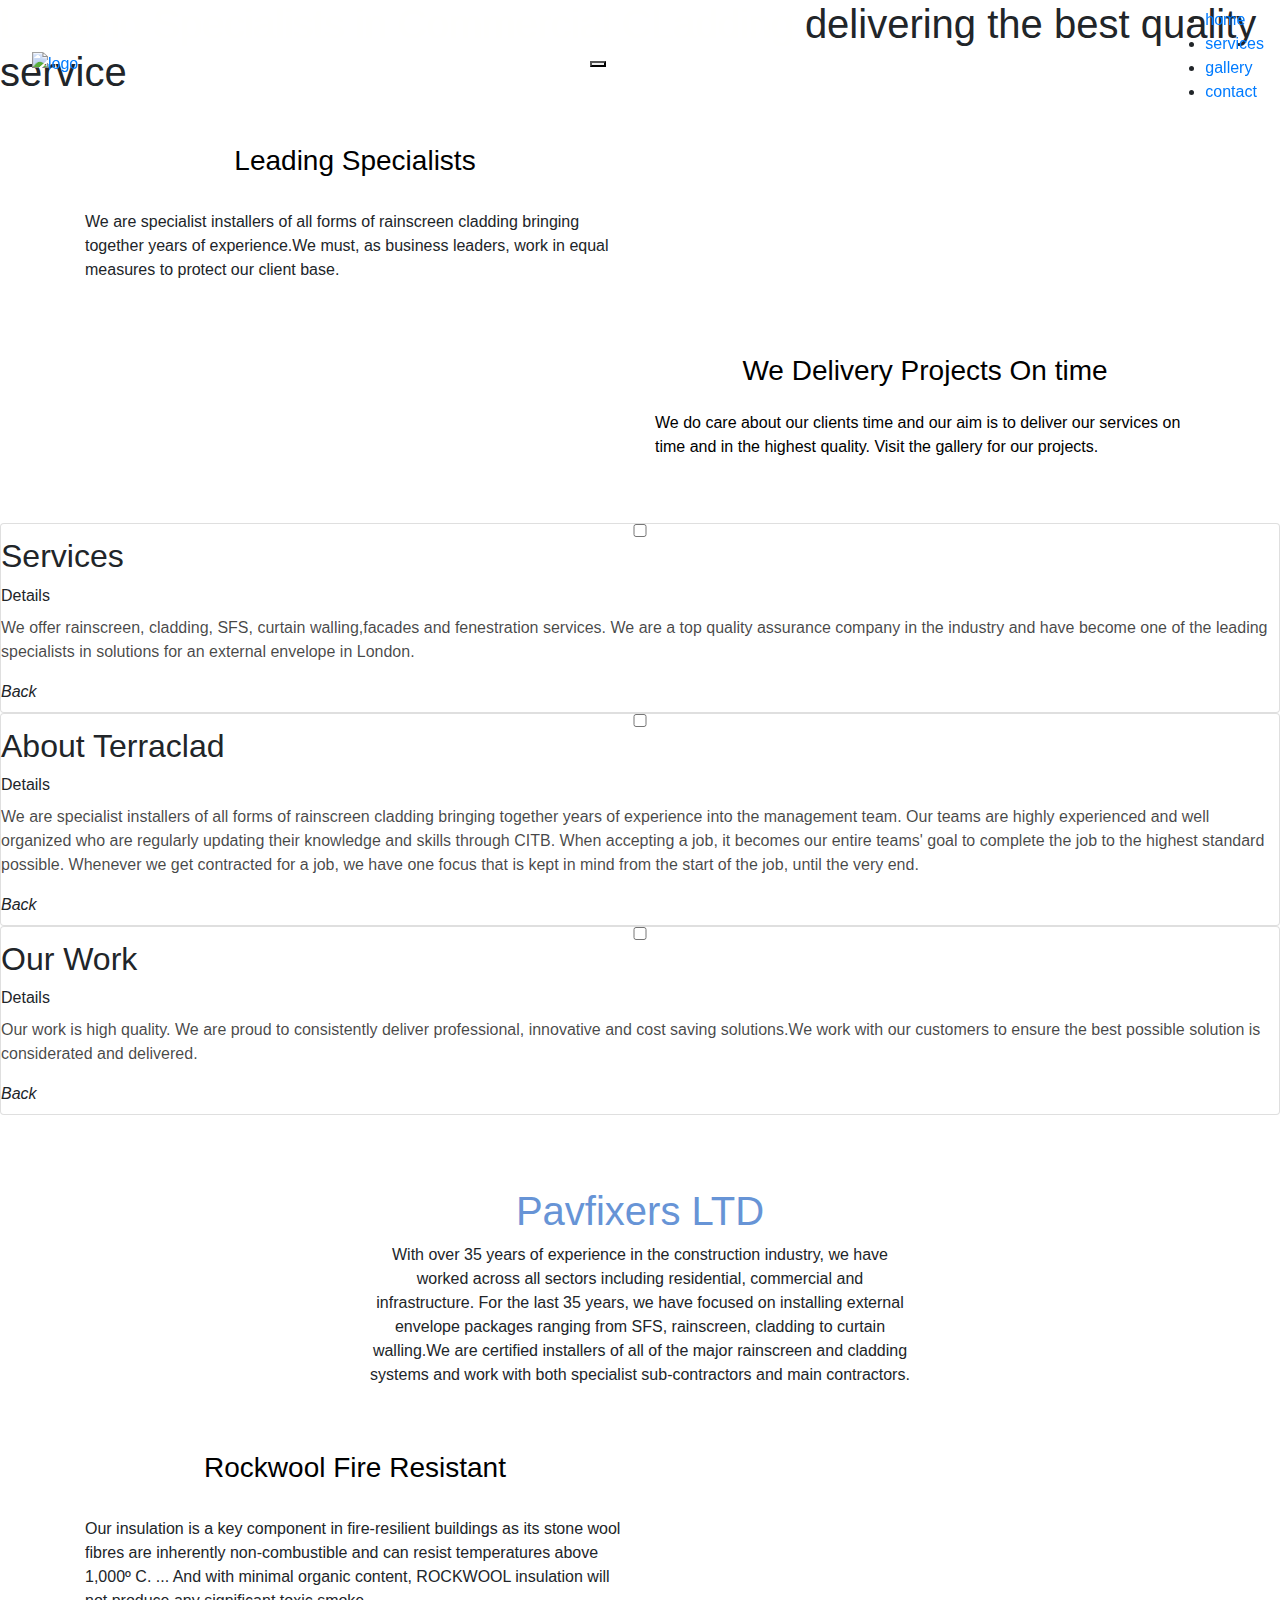
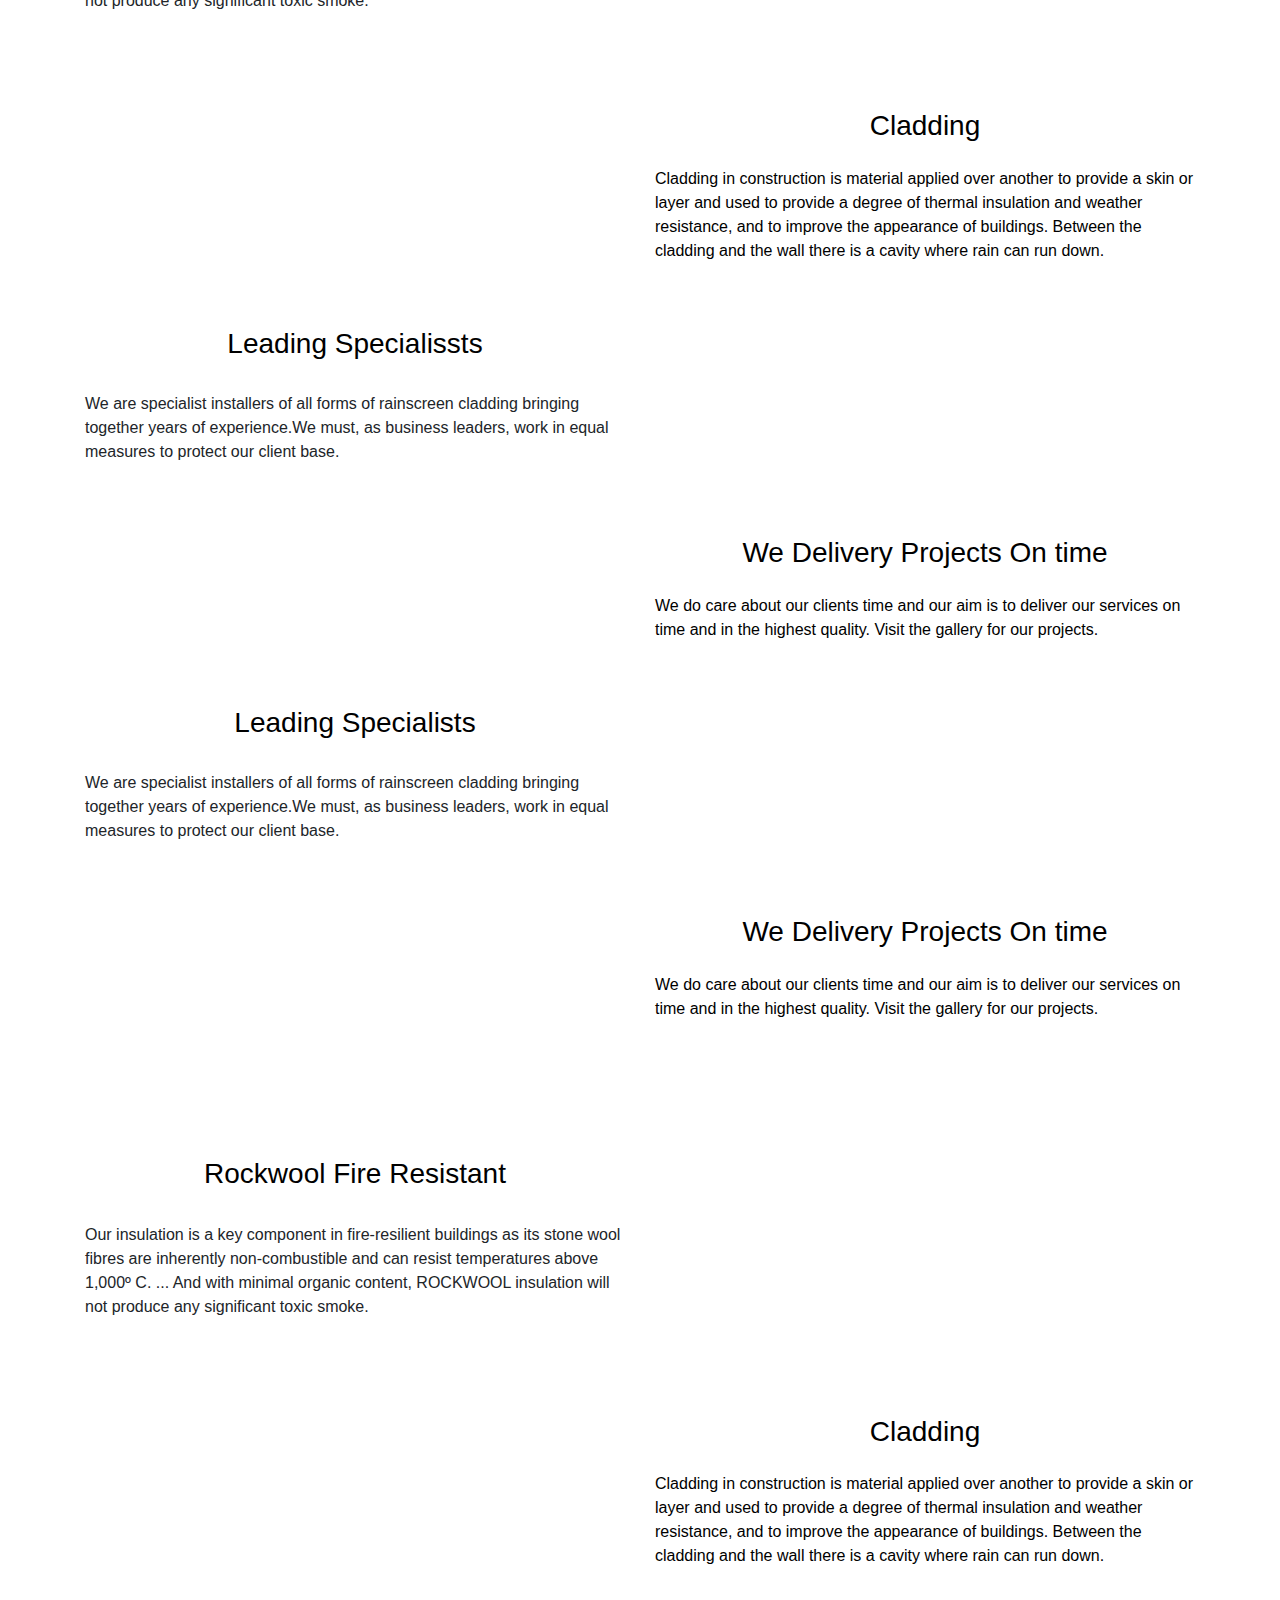
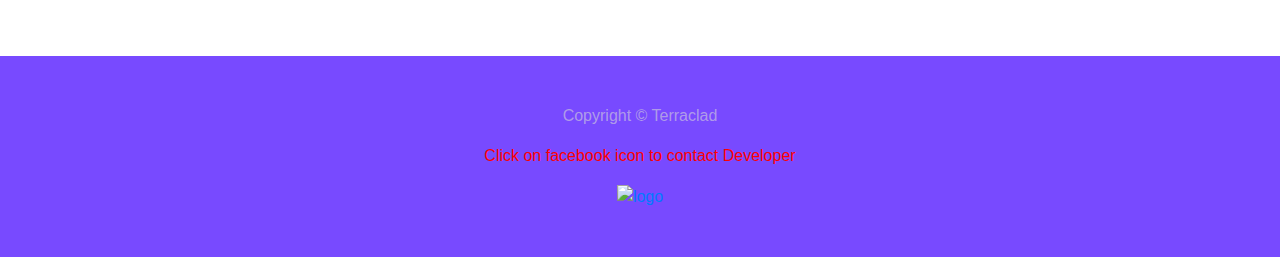
==== index.html @ 190b38ce "Add files via upload" ====
<!DOCTYPE html>
<html lang="en">
  <head>
    <meta charset="UTF-8" />
    <meta
      name="viewport"
      content="width=device-width, initial-scale=1, shrink-to-fit=no"
    />
    <meta http-equiv="X-UA-Compatible" content="ie=edge" />

    <!---Bootstrap animate lightbox-->
    <link
      rel="stylesheet"
      href="https://cdnjs.cloudflare.com/ajax/libs/animate.css/3.7.0/animate.min.css"
    />

    <link
      rel="stylesheet"
      href="https://stackpath.bootstrapcdn.com/bootstrap/4.3.1/css/bootstrap.min.css"
      integrity="sha384-ggOyR0iXCbMQv3Xipma34MD+dH/1fQ784/j6cY/iJTQUOhcWr7x9JvoRxT2MZw1T"
      crossorigin="anonymous"
    />

    <link
      rel="stylesheet"
      href="https://cdnjs.cloudflare.com/ajax/libs/ekko-lightbox/5.3.0/ekko-lightbox.css"
    />
    <!---FONTS-->
    <link
      href="https://fonts.googleapis.com/css?family=Nunito&display=swap"
      rel="stylesheet"
    />

    <link
      href="https://stackpath.bootstrapcdn.com/font-awesome/4.7.0/css/font-awesome.min.css"
      rel="stylesheet"
      integrity="sha384-wvfXpqpZZVQGK6TAh5PVlGOfQNHSoD2xbE+QkPxCAFlNEevoEH3Sl0sibVcOQVnN"
      crossorigin="anonymous"
    />

    <link rel="stylesheet" href="css/style.css" />

    <title>
      Terraclad London Leading Specialists in Rainscreen Cladding SFS Quality
      Cladding Assurance Best Price
    </title>
  </head>
  <body>
    <!--nav-->
    <nav class="navbar fixed-top">
      <!--brand image-->
      <a href="#" class="brand ml-3">
        <img src="img/logo.jpg" alt="logo" />
      </a>
      <!--toggler-->
      <button class="toggler mr-5">
        <span class="line"></span>
        <span class="line"></span>
        <span class="line"></span>
      </button>

      <div class="nav-list-container">
        <ul class="nav-list">
          <li><a href="index.html">home</a></li>
          <li><a href="services.html">services</a></li>
          <li><a href="gallery.html">gallery</a></li>
          <li><a href="contact.html">contact</a></li>
        </ul>
      </div>
    </nav>

    <!--Hero image with title-->
    <header class="header">
      <div class="header__logo-box"></div>
      <div class="header__text-box">
        <h1
          class="heading-primary wow fadeInUpBig"
          data-wow-duration="1s"
          data-wow-delay="1"
          data-wow-offset="50"
        >
          <span
            class="heading-primary--main mb-5"
            style="color: rgb(255, 255, 254);"
          >
            Leading Specialists in Commercial CLadding
          </span>
          <span class="heading-primary--sub"
            >delivering the best quality service
          </span>
        </h1>
      </div>
    </header>

    <div
      class="container wow fadeIn mt-5"
      data-wow-duration="2s"
      data-wow-delay="1"
      data-wow-offset="50"
    >
      <div class="row">
        <div class="col-md-6 align-self-center">
          <h3 class="text-center pb-4" style="color: black;">
            Leading Specialists
          </h3>
          <p class="mb-4">
            We are specialist installers of all forms of rainscreen cladding
            bringing together years of experience.We must, as business leaders,
            work in equal measures to protect our client base.
          </p>
        </div>
        <div class="col-md-6">
          <img
            src="img/2013-04-25 15.40.36.JPG"
            alt=""
            class="img-fluid mb-5"
          />
        </div>
      </div>
    </div>

    <div
      class="container wow fadeIn mb-5"
      data-wow-duration="2s"
      data-wow-delay="1"
      data-wow-offset="50"
    >
      <div class="row">
        <div class="col-md-6">
          <img src="/img/2013-04-25 15.41.52.jpg" alt="" class="img-fluid" />
        </div>
        <div class="col-md-6 align-self-center">
          <h3 class="text-center pt-5 pb-3" style="color: black;">
            We Delivery Projects On time
          </h3>
          <p style="color: black;">
            We do care about our clients time and our aim is to deliver our
            services on time and in the highest quality. Visit the gallery for
            our projects.
          </p>
        </div>
      </div>
    </div>

    <!---Services terraclad Our work cards -->
    <main>
      <div class="wrapper mt-5 mb-4">
        <div class="card">
          <input type="checkbox" id="card1" class="more" aria-hidden="true" />
          <div class="content">
            <div
              class="front"
              style="
                background-image: url(https://images.unsplash.com/photo-1551521428-e3b65d8a12bf?ixid=MXwxMjA3fDB8MHxzZWFyY2h8ODQ0fHxjb25zdHJ1Y3Rpb258ZW58MHx8MHw%3D&ixlib=rb-1.2.1&auto=format&fit=crop&w=800&q=60);
              "
            >
              <div class="inner">
                <h2>Services</h2>

                <label for="card1" class="button" aria-hidden="true">
                  Details
                </label>
              </div>
            </div>
            <div class="back">
              <div class="inner">
                <div class="info"></div>
                <div class="description">
                  <p style="color: rgba(0, 0, 0, 0.73);">
                    We offer rainscreen, cladding, SFS, curtain walling,facades
                    and fenestration services. We are a top quality assurance
                    company in the industry and have become one of the leading
                    specialists in solutions for an external envelope in London.
                  </p>
                </div>

                <label for="card1" class="button return" aria-hidden="true">
                  <i>Back</i>
                </label>
              </div>
            </div>
          </div>
        </div>

        <div class="card">
          <input type="checkbox" id="card2" class="more" />
          <div class="content">
            <div
              class="front"
              style="
                background-image: url(https://images.unsplash.com/photo-1541888946425-d81bb19240f5?ixid=MXwxMjA3fDB8MHxzZWFyY2h8MXx8d29ya2VyJTIwJTIwY29uc3RydWN0aW9ufGVufDB8fDB8&ixlib=rb-1.2.1&auto=format&fit=crop&w=800&q=60);
              "
            >
              <div class="inner">
                <h2>About Terraclad</h2>

                <label for="card2" class="button" aria-hidden="true">
                  Details
                </label>
              </div>
            </div>
            <div class="back">
              <div class="inner">
                <div class="description">
                  <p style="color: rgba(0, 0, 0, 0.73);">
                    We are specialist installers of all forms of rainscreen
                    cladding bringing together years of experience into the
                    management team. Our teams are highly experienced and well
                    organized who are regularly updating their knowledge and
                    skills through CITB. When accepting a job, it becomes our
                    entire teams' goal to complete the job to the highest
                    standard possible. Whenever we get contracted for a job, we
                    have one focus that is kept in mind from the start of the
                    job, until the very end.
                  </p>
                </div>

                <label for="card2" class="button return" aria-hidden="true">
                  <i>Back</i>
                </label>
              </div>
            </div>
          </div>
        </div>
        <div class="card">
          <input type="checkbox" id="card3" class="more" />
          <div class="content">
            <div
              class="front"
              style="
                background-image: url(https://images.unsplash.com/photo-1580810734868-7ea4e9130c01?ixid=MXwxMjA3fDB8MHxzZWFyY2h8MTR8fGhhcmRoYXR8ZW58MHx8MHw%3D&ixlib=rb-1.2.1&auto=format&fit=crop&w=800&q=60);
              "
            >
              <div class="inner">
                <h2>Our Work</h2>

                <label for="card3" class="button" aria-hidden="true">
                  Details
                </label>
              </div>
            </div>
            <div class="back">
              <div class="inner">
                <div class="info"></div>
                <div class="description">
                  <p style="color: rgba(0, 0, 0, 0.73);">
                    Our work is high quality. We are proud to consistently
                    deliver professional, innovative and cost saving
                    solutions.We work with our customers to ensure the best
                    possible solution is considerated and delivered.
                  </p>
                </div>

                <label for="card3" class="button return" aria-hidden="true">
                  <i>Back</i>
                </label>
              </div>
            </div>
          </div>
        </div>
      </div>
      <!-- PAGE HEADER -->
      <header id="page-header">
        <div class="container">
          <div class="row">
            <div class="col-md-6 m-auto text-center">
              <h2 class="h1 mt-5" style="color: rgb(103, 148, 214);">
                Pavfixers LTD
              </h2>
              <p class="mt-2">
                With over 35 years of experience in the construction industry,
                we have worked across all sectors including residential,
                commercial and infrastructure. For the last 35 years, we have
                focused on installing external envelope packages ranging from
                SFS, rainscreen, cladding to curtain walling.We are certified
                installers of all of the major rainscreen and cladding systems
                and work with both specialist sub-contractors and main
                contractors.
              </p>
            </div>
          </div>
        </div>
      </header>


      <div
      class="container wow zoomInLeft mt-5"
      data-wow-duration="2s"
      data-wow-delay="1"
      data-wow-offset="50"
    >
      <div class="row">
        <div class="col-md-6 align-self-center">
          <h3 class="text-center pb-4" style="color: black;">
            Rockwool Fire Resistant
          </h3>
          <p class="mb-5">
            Our insulation is a key component in fire-resilient buildings as
            its stone wool fibres are inherently non-combustible and can
            resist temperatures above 1,000º C. ... And with minimal organic
            content, ROCKWOOL insulation will not produce any significant
            toxic smoke.
          </p>
        </div>
        <div class="col-md-6">
          <img src="img/IMG_9492.JPG" alt="" class="img-fluid mb-5" />
        </div>
      </div>
    </div>

    <div
      class="container wow zoomInRight mb-5"
      data-wow-duration="2s"
      data-wow-delay="2"
      data-wow-offset="50"
    >
      <div class="row">
        <div class="col-md-6">
          <img src="img/siena.png" alt="" class="img-fluid" />
        </div>
        <div class="col-md-6 align-self-center">
          <h3 class="text-center pt-5 pb-3" style="color: black;">
            Cladding
          </h3>
          <p style="color: black;">
            Cladding in construction is material applied over another to
            provide a skin or layer and used to provide a degree of thermal
            insulation and weather resistance, and to improve the appearance
            of buildings. Between the cladding and the wall there is a cavity
            where rain can run down.
          </p>
        </div>
      </div>
    </div>
  </main>
      <section id="vienas"></section>
      <section id="du"></section>

      <div
        class="container wow fadeIn mt-5"
        data-wow-duration="2s"
        data-wow-delay="1"
        data-wow-offset="50"
      >
        <div class="row">
          <div class="col-md-6 align-self-center">
            <h3 class="text-center pb-4" style="color: black;">
              Leading Specialissts
            </h3>
            <p class="mb-4">
              We are specialist installers of all forms of rainscreen cladding
              bringing together years of experience.We must, as business
              leaders, work in equal measures to protect our client base.
            </p>
          </div>
          <div class="col-md-6">
            <img src="img/IMG_6501.jpg" alt="" class="img-fluid mb-5" />
          </div>
        </div>
      </div>

      <div
        class="container wow fadeIn mb-5"
        data-wow-duration="2s"
        data-wow-delay="1"
        data-wow-offset="50"
      >
        <div class="row">
          <div class="col-md-6">
            <img src="img/IMG_0104.jpg" alt="" class="img-fluid" />
          </div>
          <div class="col-md-6 align-self-center">
            <h3 class="text-center pt-5 pb-3" style="color: black;">
              We Delivery Projects On time
            </h3>
            <p style="color: black;">
              We do care about our clients time and our aim is to deliver our
              services on time and in the highest quality. Visit the gallery for
              our projects.
            </p>
          </div>
        </div>
      </div>

      <section id="trys"></section>
      <section id="keturi"></section>

      <div
        class="container wow fadeIn mt-5"
        data-wow-duration="2s"
        data-wow-delay="1"
        data-wow-offset="50"
      >
        <div class="row">
          <div class="col-md-6 align-self-center">
            <h3 class="text-center pb-4" style="color: black;">
              Leading Specialists
            </h3>
            <p class="mb-4">
              We are specialist installers of all forms of rainscreen cladding
              bringing together years of experience.We must, as business
              leaders, work in equal measures to protect our client base.
            </p>
          </div>
          <div class="col-md-6">
            <img src="img/IMG_0780.jpg" alt="" class="img-fluid mb-5" />
          </div>
        </div>
      </div>

      <div
        class="container wow fadeIn mb-5"
        data-wow-duration="2s"
        data-wow-delay="1"
        data-wow-offset="50"
      >
        <div class="row">
          <div class="col-md-6">
            <img src="img/2013-04-25 15.41.42.jpg" alt="" class="img-fluid" />
          </div>
          <div class="col-md-6 align-self-center">
            <h3 class="text-center pt-5 pb-3" style="color: black;">
              We Delivery Projects On time
            </h3>
            <p style="color: black;">
              We do care about our clients time and our aim is to deliver our
              services on time and in the highest quality. Visit the gallery for
              our projects.
            </p>
          </div>
        </div>
      </div>

      <br />

      <div
        class="container wow zoomInLeft mt-5"
        data-wow-duration="2s"
        data-wow-delay="1"
        data-wow-offset="50"
      >
        <div class="row">
          <div class="col-md-6 align-self-center">
            <h3 class="text-center pb-4" style="color: black;">
              Rockwool Fire Resistant
            </h3>
            <p class="mb-5">
              Our insulation is a key component in fire-resilient buildings as
              its stone wool fibres are inherently non-combustible and can
              resist temperatures above 1,000º C. ... And with minimal organic
              content, ROCKWOOL insulation will not produce any significant
              toxic smoke.
            </p>
          </div>
          <div class="col-md-6">
            <img src="img/siena5.png" alt="" class="img-fluid mb-5" />
          </div>
        </div>
      </div>

      <div
        class="container wow zoomInRight mb-5"
        data-wow-duration="2s"
        data-wow-delay="2"
        data-wow-offset="50"
      >
        <div class="row">
          <div class="col-md-6">
            <img src="img/siena.png" alt="" class="img-fluid" />
          </div>
          <div class="col-md-6 align-self-center">
            <h3 class="text-center pt-5 pb-3" style="color: black;">
              Cladding
            </h3>
            <p style="color: black;">
              Cladding in construction is material applied over another to
              provide a skin or layer and used to provide a degree of thermal
              insulation and weather resistance, and to improve the appearance
              of buildings. Between the cladding and the wall there is a cavity
              where rain can run down.
            </p>
          </div>
        </div>
      </div>
    </main>

    <!--FOOTER -->
    <br />
    <footer
      id="main-footer"
      class="text-center"
      style="background-color: rgba(65, 0, 255, 0.71);"
    >
      <div class="container py-5">
        <div class="row">
          <div class="col">
            <p class="footer" style="color: rgba(216, 216, 216, 0.589);">
              Copyright &copy; <span id="year"></span> Terraclad
            </p>
            <p style="color: rgb(255, 0, 0);">
              Click on facebook icon to contact Developer
            </p>
            <a href="https://www.facebook.com/Eskss" class="brand">
              <img
                src="https://img.icons8.com/nolan/2x/facebook-new.png"
                alt="logo"
              />
            </a>
          </div>
        </div>
      </div>
    </footer>

    <script src="js/wow.min.js"></script>
    <script>
      new WOW().init();
    </script>

    <!-- Jquery needed -->
    <script src="https://ajax.googleapis.com/ajax/libs/jquery/3.1.1/jquery.min.js"></script>
    <script src="js/main.js"></script>
  </body>
</html>
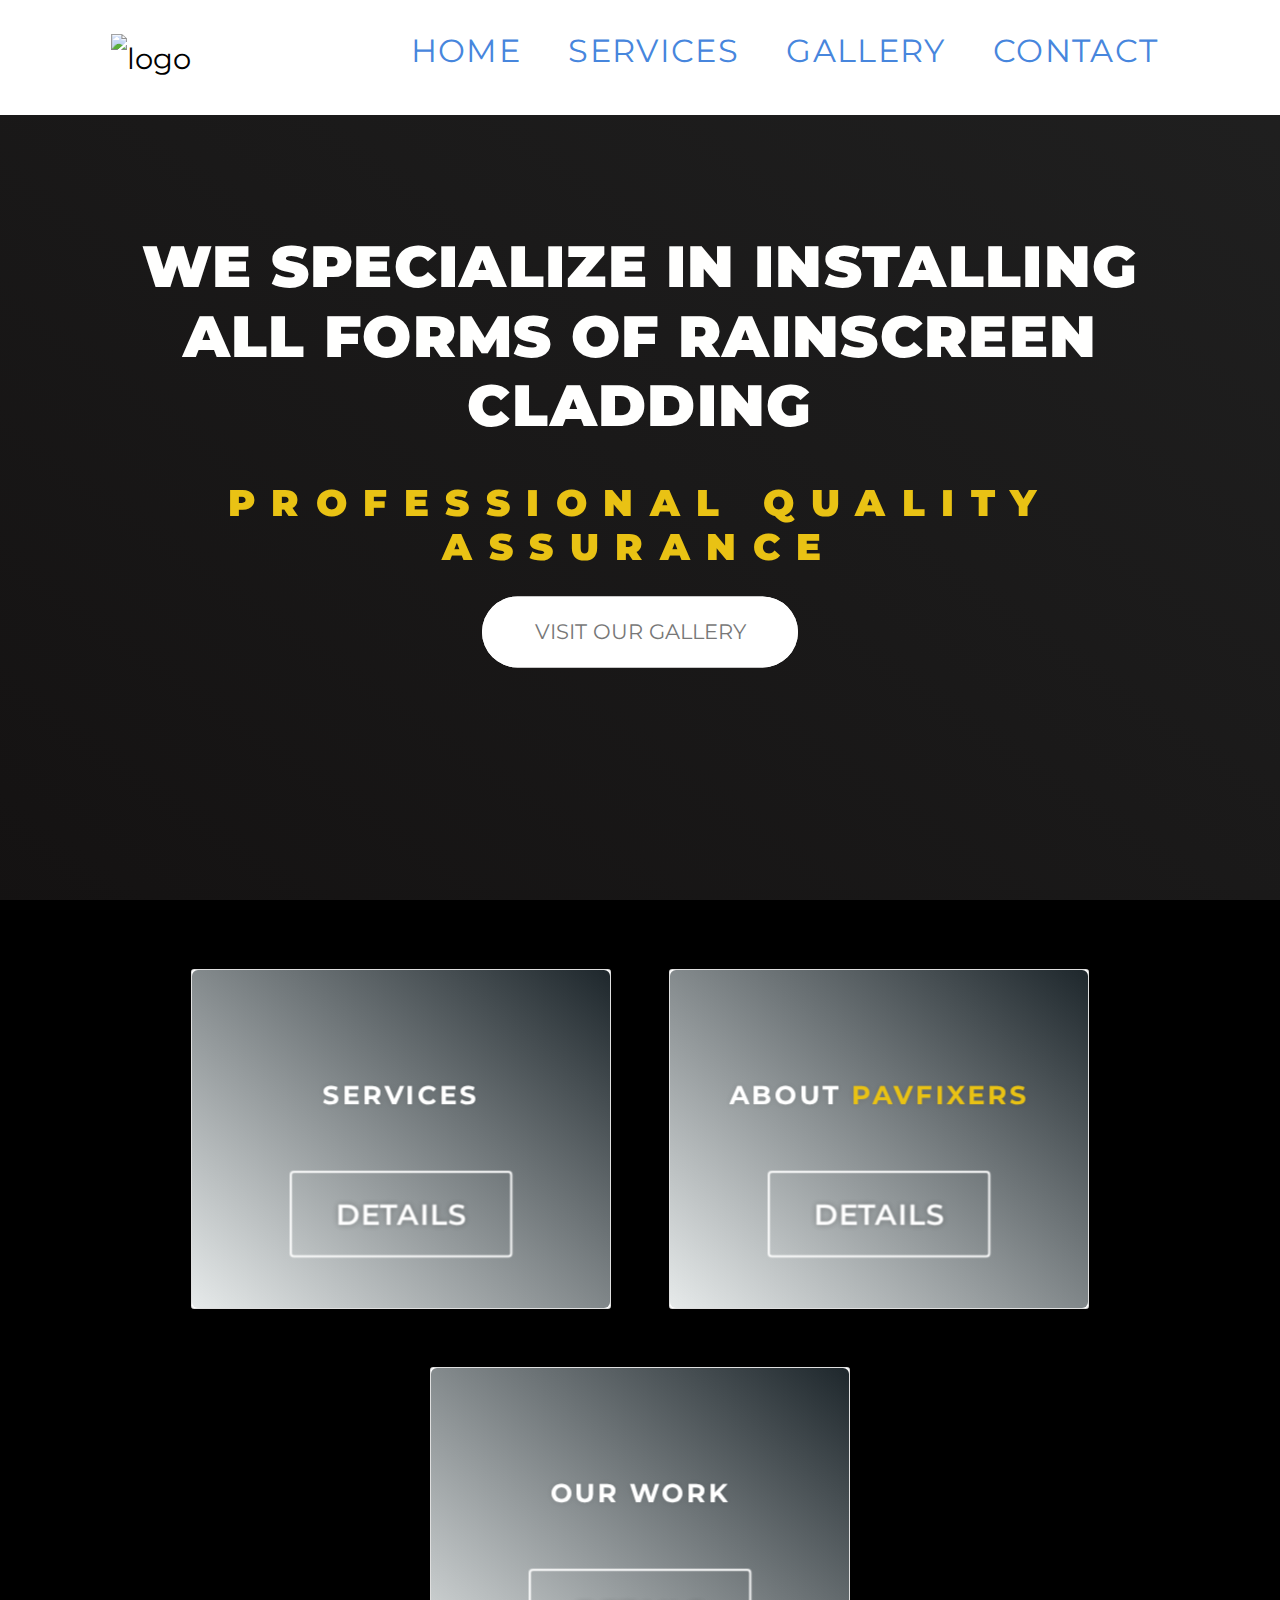
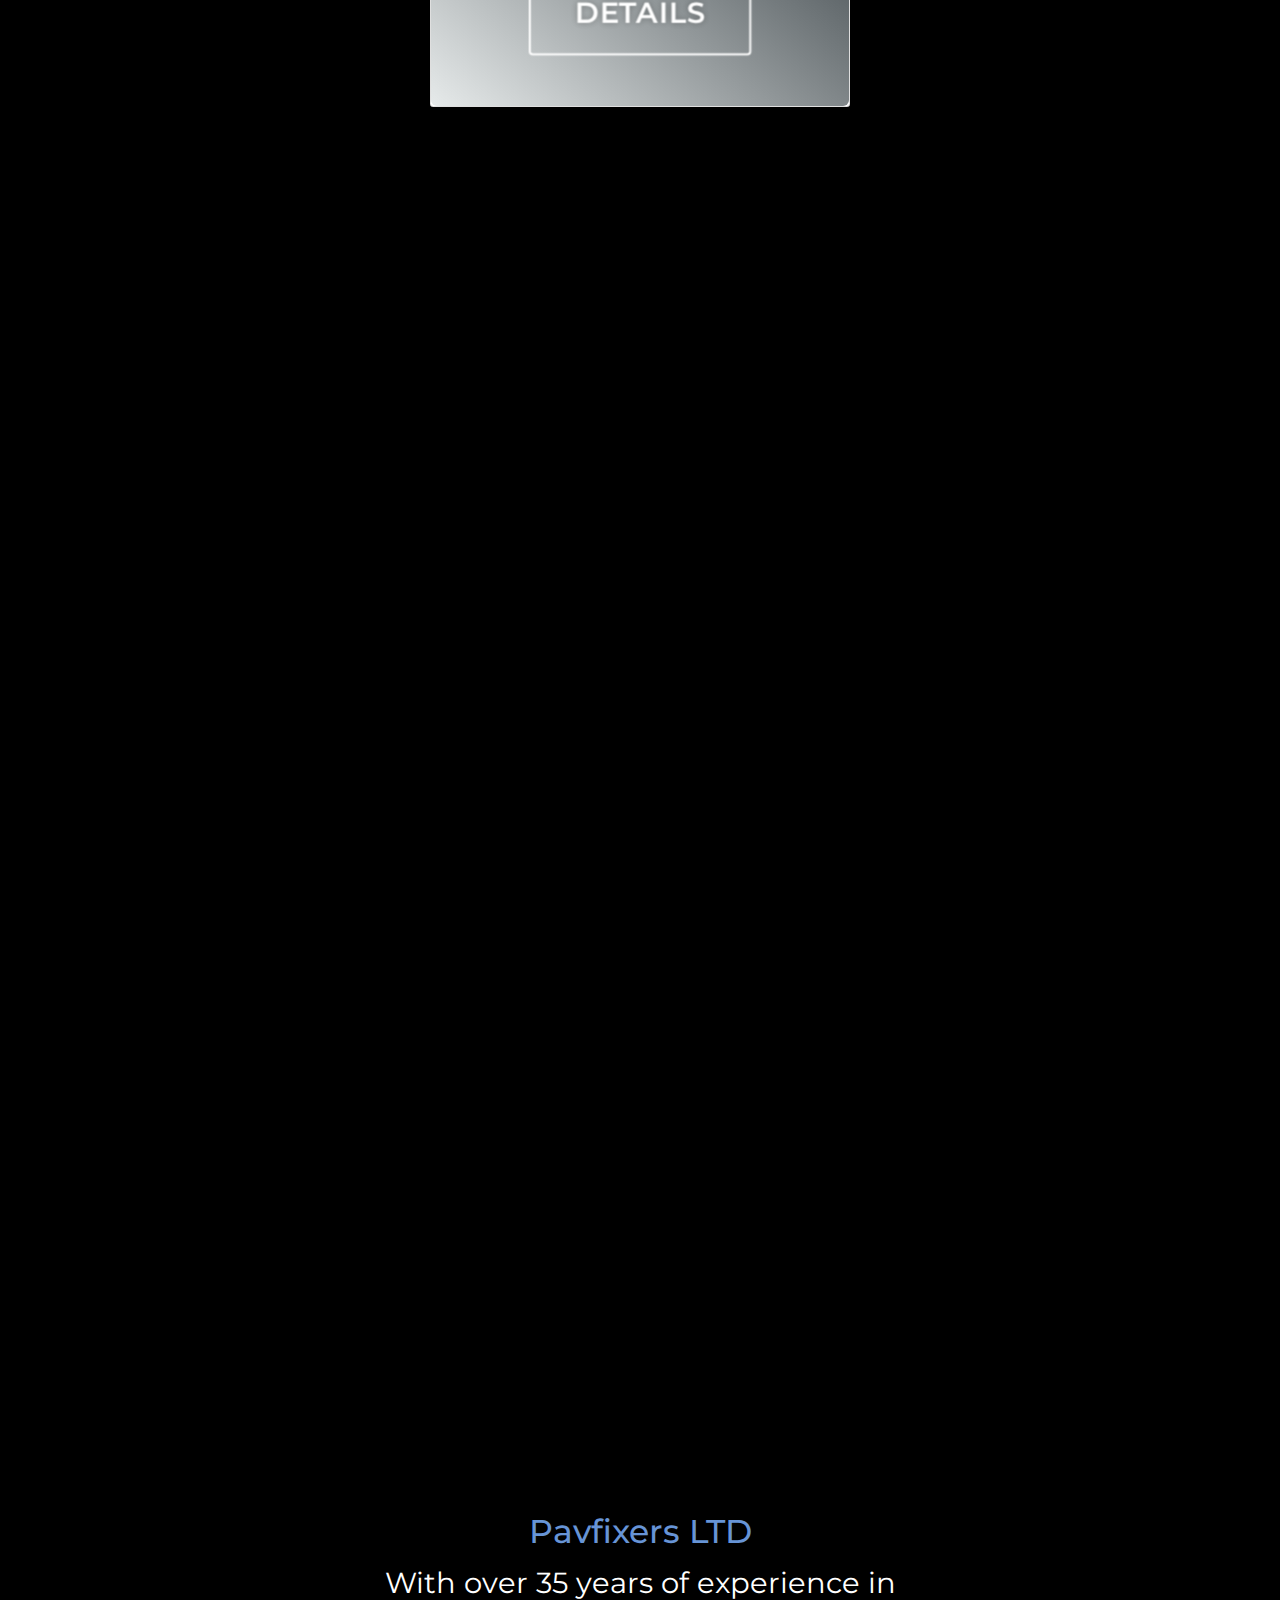
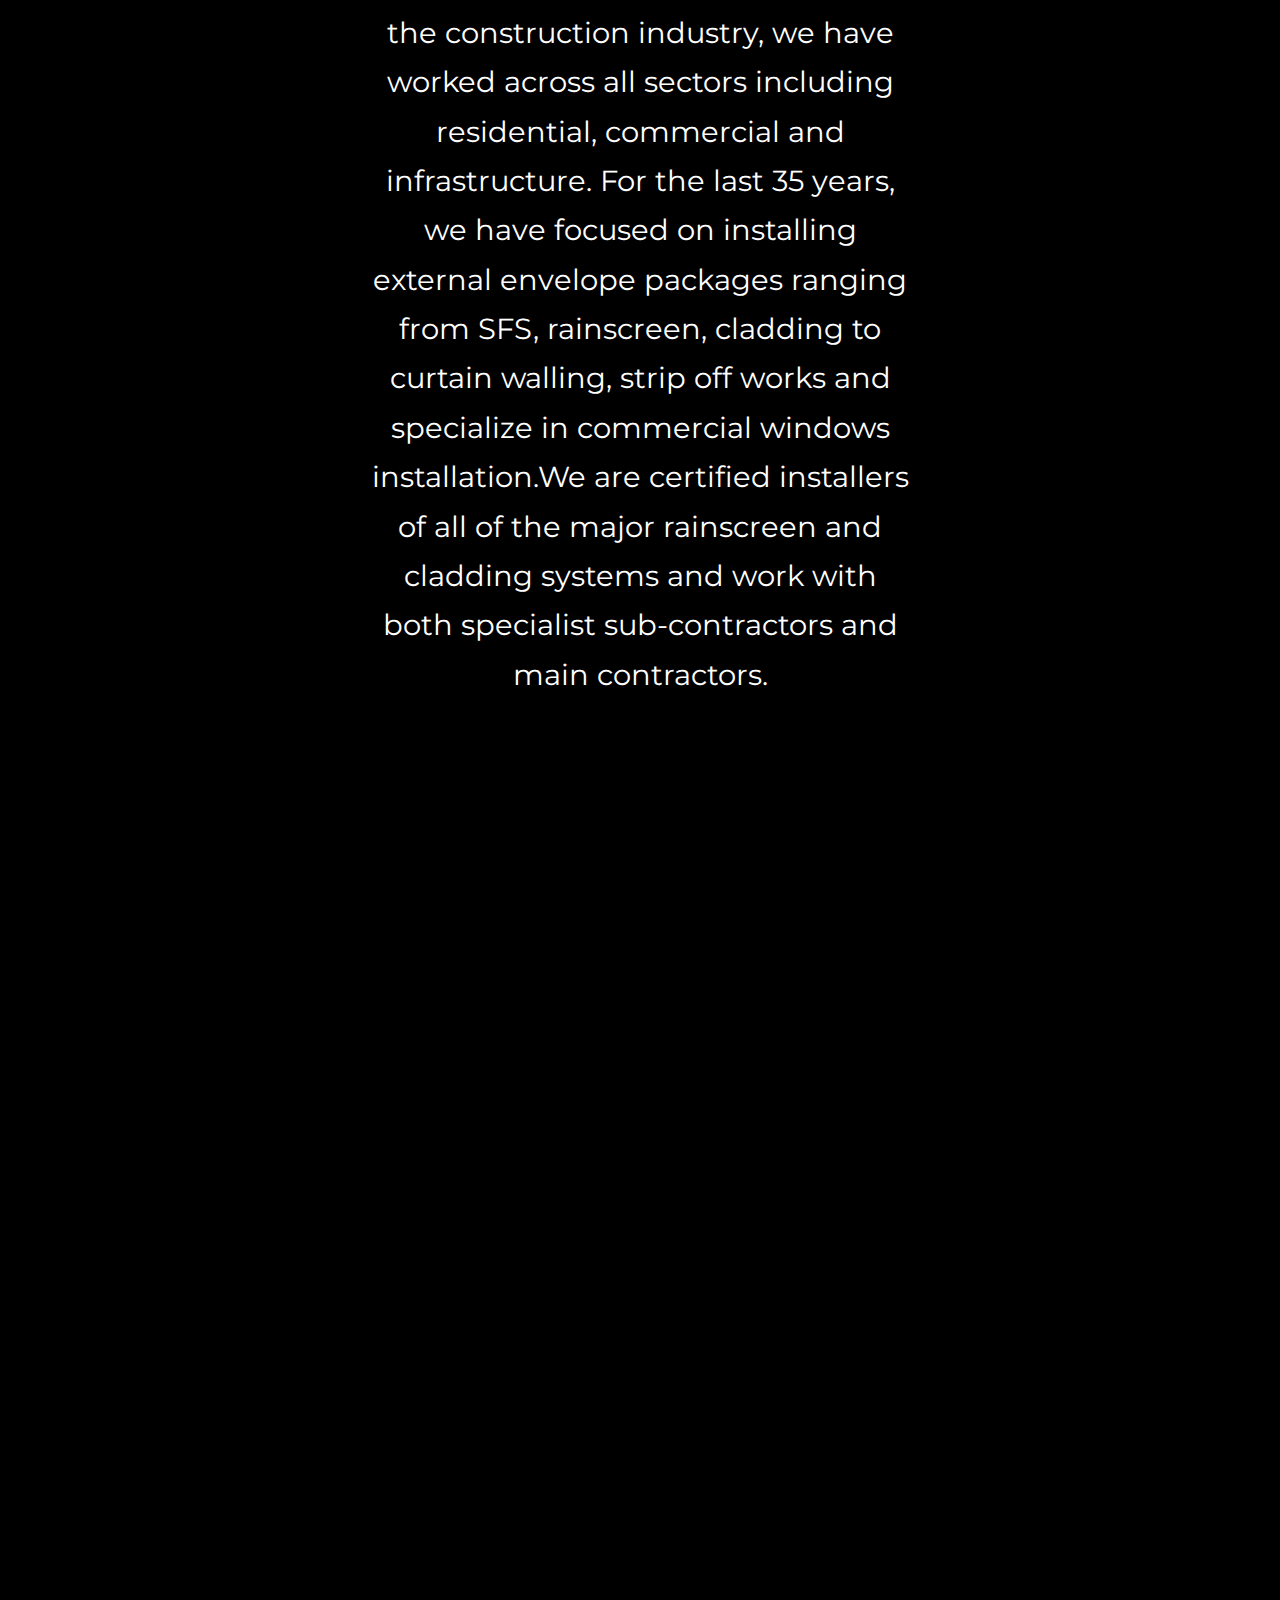
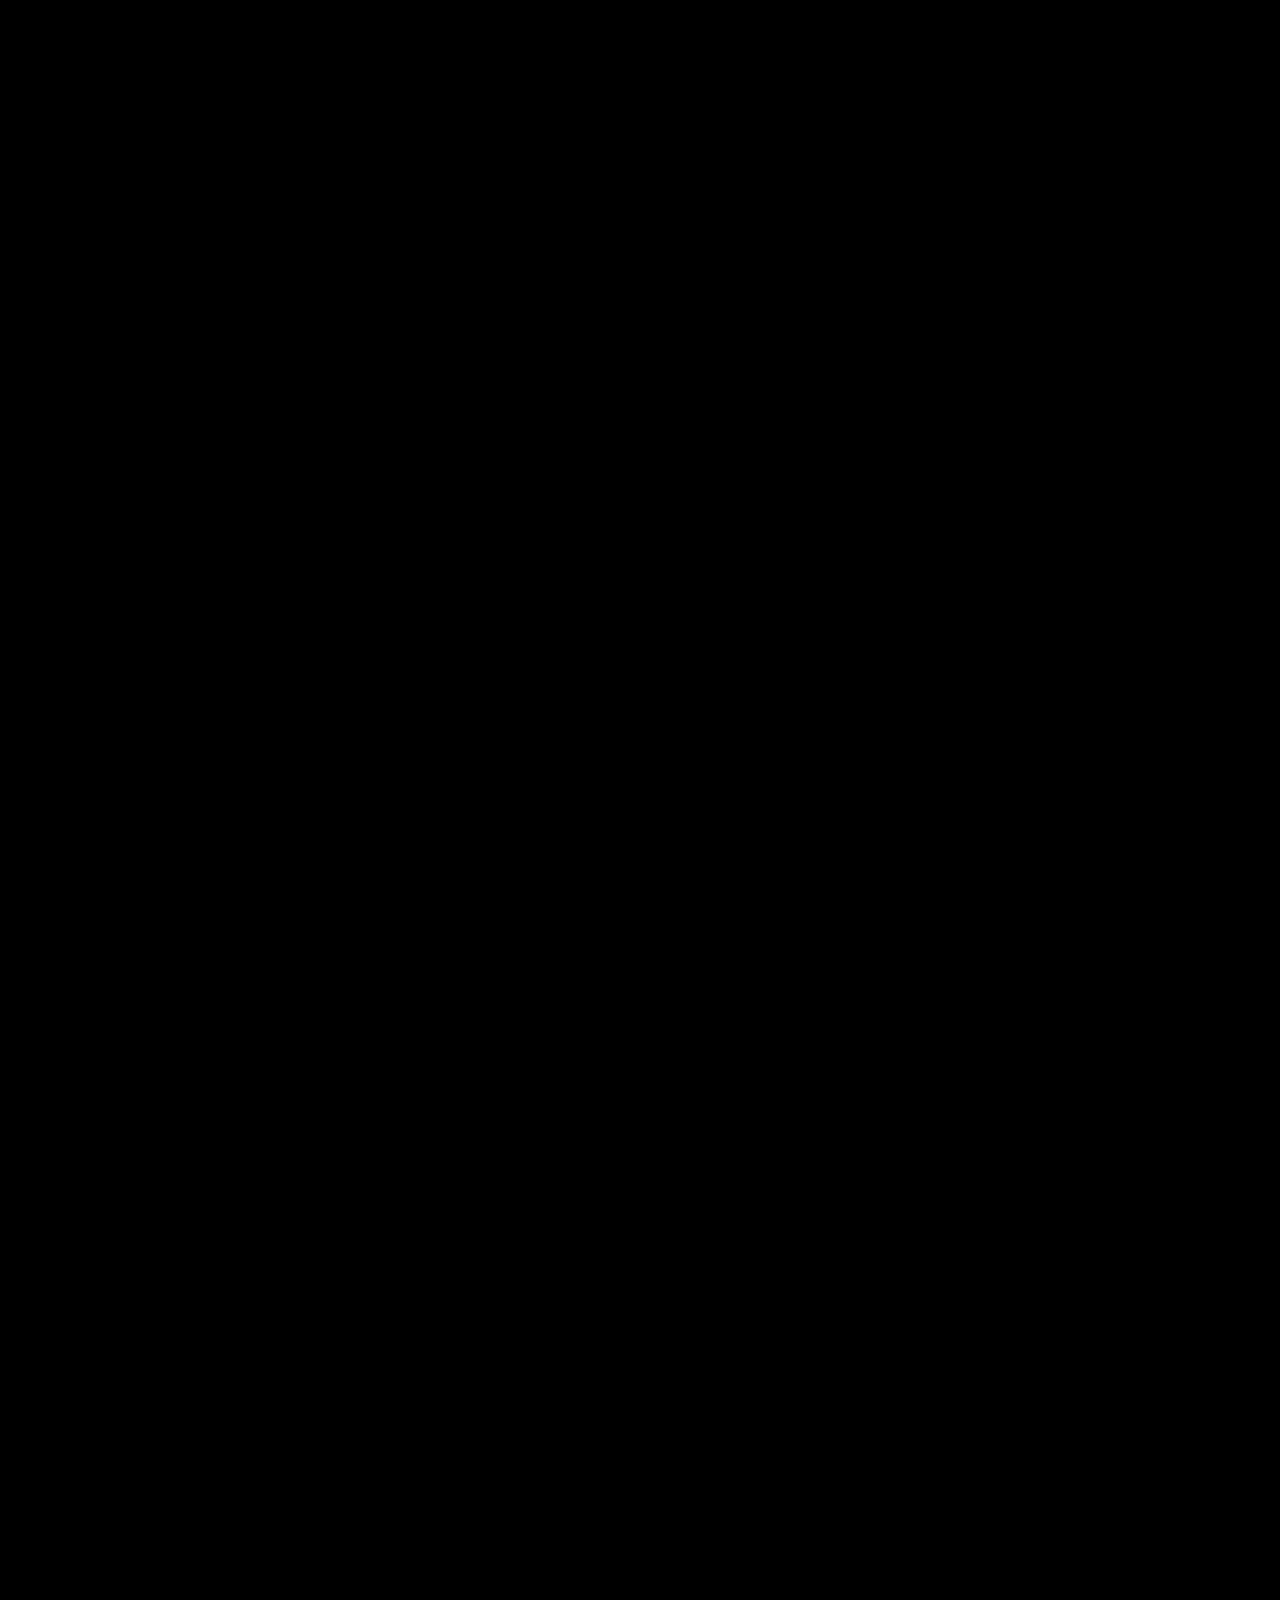
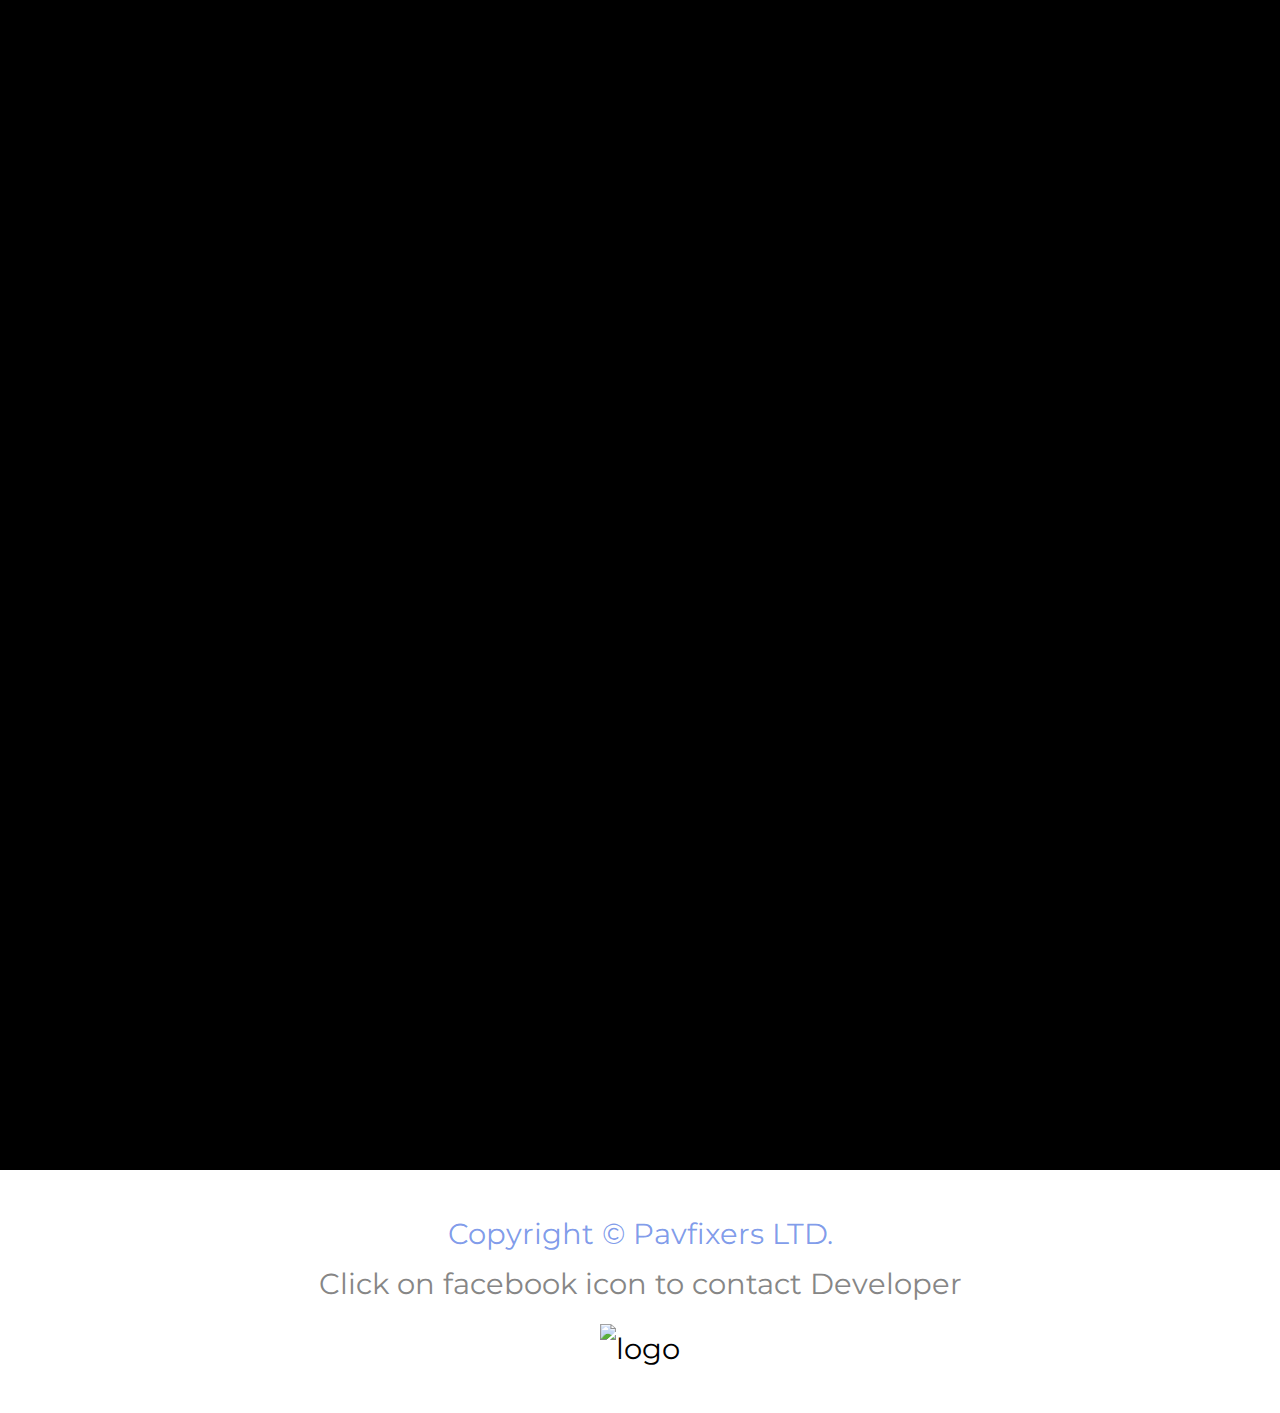
==== commit c5760ba3: "Add files via upload" ====
--- a/index.html
+++ b/index.html
@@ -26,8 +26,9 @@
       href="https://cdnjs.cloudflare.com/ajax/libs/ekko-lightbox/5.3.0/ekko-lightbox.css"
     />
     <!---FONTS-->
+    <link rel="preconnect" href="https://fonts.gstatic.com" />
     <link
-      href="https://fonts.googleapis.com/css?family=Nunito&display=swap"
+      href="https://fonts.googleapis.com/css2?family=Montserrat&display=swap"
       rel="stylesheet"
     />
 
@@ -41,7 +42,7 @@
     <link rel="stylesheet" href="css/style.css" />
 
     <title>
-      Terraclad London Leading Specialists in Rainscreen Cladding SFS Quality
+      Pavfixers London Leading Specialists in Rainscreen Cladding SFS Quality
       Cladding Assurance Best Price
     </title>
   </head>
@@ -73,78 +74,26 @@
     <header class="header">
       <div class="header__logo-box"></div>
       <div class="header__text-box">
-        <h1
-          class="heading-primary wow fadeInUpBig"
-          data-wow-duration="1s"
-          data-wow-delay="1"
-          data-wow-offset="50"
-        >
+        <h1 class="heading-primary">
           <span
             class="heading-primary--main mb-5"
             style="color: rgb(255, 255, 254);"
           >
-            Leading Specialists in Commercial CLadding
+            we specialize in installing all forms of rainscreen cladding
           </span>
           <span class="heading-primary--sub"
-            >delivering the best quality service
+            >Professional quality assurance
           </span>
         </h1>
+        <a href="#section-tours" class="btn btn--white btn--animated"
+          >Visit Our Gallery</a
+        >
       </div>
     </header>
-
-    <div
-      class="container wow fadeIn mt-5"
-      data-wow-duration="2s"
-      data-wow-delay="1"
-      data-wow-offset="50"
-    >
-      <div class="row">
-        <div class="col-md-6 align-self-center">
-          <h3 class="text-center pb-4" style="color: black;">
-            Leading Specialists
-          </h3>
-          <p class="mb-4">
-            We are specialist installers of all forms of rainscreen cladding
-            bringing together years of experience.We must, as business leaders,
-            work in equal measures to protect our client base.
-          </p>
-        </div>
-        <div class="col-md-6">
-          <img
-            src="img/2013-04-25 15.40.36.JPG"
-            alt=""
-            class="img-fluid mb-5"
-          />
-        </div>
-      </div>
-    </div>
-
-    <div
-      class="container wow fadeIn mb-5"
-      data-wow-duration="2s"
-      data-wow-delay="1"
-      data-wow-offset="50"
-    >
-      <div class="row">
-        <div class="col-md-6">
-          <img src="/img/2013-04-25 15.41.52.jpg" alt="" class="img-fluid" />
-        </div>
-        <div class="col-md-6 align-self-center">
-          <h3 class="text-center pt-5 pb-3" style="color: black;">
-            We Delivery Projects On time
-          </h3>
-          <p style="color: black;">
-            We do care about our clients time and our aim is to deliver our
-            services on time and in the highest quality. Visit the gallery for
-            our projects.
-          </p>
-        </div>
-      </div>
-    </div>
 
     <!---Services terraclad Our work cards -->
     <main>
-      <div class="wrapper mt-5 mb-4">
+      <div class="wrapper mt-5 mb-3">
         <div class="card">
           <input type="checkbox" id="card1" class="more" aria-hidden="true" />
           <div class="content">
@@ -167,7 +116,9 @@
                 <div class="info"></div>
                 <div class="description">
                   <p style="color: rgba(0, 0, 0, 0.73);">
-                    We offer rainscreen, cladding, SFS, curtain walling,facades
+                    We offer rainscreen, cladding, SFS, curtain walling,facades,
+                    and fenestration services. We are a top quality assurance
+                    company in the industry and have become one of the leading
                     and fenestration services. We are a top quality assurance
                     company in the industry and have become one of the leading
                     specialists in solutions for an external envelope in London.
@@ -192,7 +143,7 @@
               "
             >
               <div class="inner">
-                <h2>About Terraclad</h2>
+                <h2>About <span class="color-gold">Pavfixers</span></h2>
 
                 <label for="card2" class="button" aria-hidden="true">
                   Details
@@ -247,7 +198,9 @@
                     Our work is high quality. We are proud to consistently
                     deliver professional, innovative and cost saving
                     solutions.We work with our customers to ensure the best
-                    possible solution is considerated and delivered.
+                    possible solution and fenestration services. We are a top
+                    quality assurance company in the industry and have become
+                    one of the leadingis considerated and delivered.
                   </p>
                 </div>
 
@@ -259,6 +212,54 @@
           </div>
         </div>
       </div>
+      <br />
+
+      <div
+        class="container wow fadeIn mt-5"
+        data-wow-duration="1s"
+        data-wow-delay="1"
+        data-wow-offset="50"
+      >
+        <div class="row">
+          <div class="col-md-6 align-self-center">
+            <h3 class="text-center pb-4">
+              Leading Specialists
+            </h3>
+            <p class="mb-4">
+              We are specialist installers of all forms of rainscreen cladding,
+              fenestration bringing together years of expierence. We are a top
+              quality assurance company in the industry .
+            </p>
+          </div>
+          <div class="col-md-6">
+            <img src="img/vienas.jpg" alt="" class="img-fluid mb-5" />
+          </div>
+        </div>
+      </div>
+
+      <div
+        class="container wow fadeInLeft mb-5"
+        data-wow-duration="1s"
+        data-wow-delay="1"
+        data-wow-offset="50"
+      >
+        <div class="row">
+          <div class="col-md-6">
+            <img src="/img/2013-04-25 15.41.52.jpg" alt="" class="img-fluid" />
+          </div>
+          <div class="col-md-6 align-self-center">
+            <h3 class="text-center pb-3">
+              Projects To Be Delivered
+            </h3>
+            <p>
+              We do care about our clients time and our aim is to deliver our
+              services on time and in the highest quality. Visit the gallery for
+              our projects.
+            </p>
+          </div>
+        </div>
+      </div>
+      <section id="trys"></section>
       <!-- PAGE HEADER -->
       <header id="page-header">
         <div class="container">
@@ -272,220 +273,123 @@
                 we have worked across all sectors including residential,
                 commercial and infrastructure. For the last 35 years, we have
                 focused on installing external envelope packages ranging from
-                SFS, rainscreen, cladding to curtain walling.We are certified
-                installers of all of the major rainscreen and cladding systems
-                and work with both specialist sub-contractors and main
+                SFS, rainscreen, cladding to curtain walling, strip off works
+                and specialize in commercial windows installation.We are
+                certified installers of all of the major rainscreen and cladding
+                systems and work with both specialist sub-contractors and main
                 contractors.
               </p>
             </div>
           </div>
         </div>
       </header>
-
-
-      <div
-      class="container wow zoomInLeft mt-5"
-      data-wow-duration="2s"
-      data-wow-delay="1"
-      data-wow-offset="50"
-    >
-      <div class="row">
-        <div class="col-md-6 align-self-center">
-          <h3 class="text-center pb-4" style="color: black;">
-            Rockwool Fire Resistant
-          </h3>
-          <p class="mb-5">
-            Our insulation is a key component in fire-resilient buildings as
-            its stone wool fibres are inherently non-combustible and can
-            resist temperatures above 1,000º C. ... And with minimal organic
-            content, ROCKWOOL insulation will not produce any significant
-            toxic smoke.
-          </p>
-        </div>
-        <div class="col-md-6">
-          <img src="img/IMG_9492.JPG" alt="" class="img-fluid mb-5" />
-        </div>
-      </div>
-    </div>
-
-    <div
-      class="container wow zoomInRight mb-5"
-      data-wow-duration="2s"
-      data-wow-delay="2"
-      data-wow-offset="50"
-    >
-      <div class="row">
-        <div class="col-md-6">
-          <img src="img/siena.png" alt="" class="img-fluid" />
-        </div>
-        <div class="col-md-6 align-self-center">
-          <h3 class="text-center pt-5 pb-3" style="color: black;">
-            Cladding
-          </h3>
-          <p style="color: black;">
-            Cladding in construction is material applied over another to
-            provide a skin or layer and used to provide a degree of thermal
-            insulation and weather resistance, and to improve the appearance
-            of buildings. Between the cladding and the wall there is a cavity
-            where rain can run down.
-          </p>
-        </div>
-      </div>
-    </div>
-  </main>
+      <section id="keturi"></section>
+      <div
+        class="container wow fadeIn mt-5"
+        data-wow-duration="1s"
+        data-wow-delay="1"
+        data-wow-offset="50"
+      >
+        <div class="row">
+          <div class="col-md-6 align-self-center">
+            <h3 class="text-center pb-4">
+              The Main Reason For Choosing Cladding
+            </h3>
+            <p class="mb-5">
+              In construction, cladding is used to provide a degree of thermal
+              insulation and weather resistance, and to improve the appearance
+              of buildings. ... Cladding may also be a control element for
+              noise, either entering or escaping. Cladding can become a fire
+              risk by design or material.
+            </p>
+          </div>
+          <div class="col-md-6">
+            <img src="img/du.jpg" alt="" class="img-fluid mb-5" />
+          </div>
+        </div>
+      </div>
+
+      <div
+        class="container wow slideInLeft mb-2"
+        data-wow-duration="1s"
+        data-wow-delay="1"
+        data-wow-offset="50"
+      >
+        <div class="row">
+          <div class="col-md-6">
+            <img src="img/trys.jpg" alt="" class="img-fluid" />
+          </div>
+          <div class="col-md-6 align-self-center">
+            <h3 class="text-center">
+              Cladding Mechanical Strength
+            </h3>
+
+            <p class="mt-3">
+              Cladding also improves the mechanical strength of any building it
+              is put onto, adding to the overall durability of the structure.
+              This helps to save money on repairs in other areas of the
+              building, making the management of budgets easier to project
+              across the year.
+            </p>
+          </div>
+        </div>
+      </div>
+      <br />
       <section id="vienas"></section>
-      <section id="du"></section>
 
       <div
         class="container wow fadeIn mt-5"
-        data-wow-duration="2s"
-        data-wow-delay="1"
-        data-wow-offset="50"
-      >
-        <div class="row">
-          <div class="col-md-6 align-self-center">
-            <h3 class="text-center pb-4" style="color: black;">
-              Leading Specialissts
+        data-wow-duration="1s"
+        data-wow-delay="1"
+        data-wow-offset="50"
+      >
+        <div class="row">
+          <div class="col-md-6 align-self-center">
+            <h3 class="text-center pb-4">
+              Timber Cladding
             </h3>
             <p class="mb-4">
-              We are specialist installers of all forms of rainscreen cladding
-              bringing together years of experience.We must, as business
-              leaders, work in equal measures to protect our client base.
-            </p>
-          </div>
-          <div class="col-md-6">
-            <img src="img/IMG_6501.jpg" alt="" class="img-fluid mb-5" />
-          </div>
-        </div>
-      </div>
-
-      <div
-        class="container wow fadeIn mb-5"
-        data-wow-duration="2s"
-        data-wow-delay="1"
-        data-wow-offset="50"
-      >
-        <div class="row">
-          <div class="col-md-6">
-            <img src="img/IMG_0104.jpg" alt="" class="img-fluid" />
-          </div>
-          <div class="col-md-6 align-self-center">
-            <h3 class="text-center pt-5 pb-3" style="color: black;">
-              We Delivery Projects On time
-            </h3>
-            <p style="color: black;">
-              We do care about our clients time and our aim is to deliver our
-              services on time and in the highest quality. Visit the gallery for
-              our projects.
-            </p>
-          </div>
-        </div>
-      </div>
-
-      <section id="trys"></section>
-      <section id="keturi"></section>
-
-      <div
-        class="container wow fadeIn mt-5"
-        data-wow-duration="2s"
-        data-wow-delay="1"
-        data-wow-offset="50"
-      >
-        <div class="row">
-          <div class="col-md-6 align-self-center">
-            <h3 class="text-center pb-4" style="color: black;">
-              Leading Specialists
-            </h3>
-            <p class="mb-4">
-              We are specialist installers of all forms of rainscreen cladding
-              bringing together years of experience.We must, as business
-              leaders, work in equal measures to protect our client base.
-            </p>
-          </div>
-          <div class="col-md-6">
-            <img src="img/IMG_0780.jpg" alt="" class="img-fluid mb-5" />
-          </div>
-        </div>
-      </div>
-
-      <div
-        class="container wow fadeIn mb-5"
-        data-wow-duration="2s"
-        data-wow-delay="1"
-        data-wow-offset="50"
-      >
-        <div class="row">
-          <div class="col-md-6">
-            <img src="img/2013-04-25 15.41.42.jpg" alt="" class="img-fluid" />
-          </div>
-          <div class="col-md-6 align-self-center">
-            <h3 class="text-center pt-5 pb-3" style="color: black;">
-              We Delivery Projects On time
-            </h3>
-            <p style="color: black;">
-              We do care about our clients time and our aim is to deliver our
-              services on time and in the highest quality. Visit the gallery for
-              our projects.
-            </p>
-          </div>
-        </div>
-      </div>
-
-      <br />
-
-      <div
-        class="container wow zoomInLeft mt-5"
-        data-wow-duration="2s"
-        data-wow-delay="1"
-        data-wow-offset="50"
-      >
-        <div class="row">
-          <div class="col-md-6 align-self-center">
-            <h3 class="text-center pb-4" style="color: black;">
-              Rockwool Fire Resistant
-            </h3>
-            <p class="mb-5">
-              Our insulation is a key component in fire-resilient buildings as
-              its stone wool fibres are inherently non-combustible and can
-              resist temperatures above 1,000º C. ... And with minimal organic
-              content, ROCKWOOL insulation will not produce any significant
-              toxic smoke.
-            </p>
-          </div>
-          <div class="col-md-6">
-            <img src="img/siena5.png" alt="" class="img-fluid mb-5" />
-          </div>
-        </div>
-      </div>
-
-      <div
-        class="container wow zoomInRight mb-5"
-        data-wow-duration="2s"
-        data-wow-delay="2"
-        data-wow-offset="50"
-      >
-        <div class="row">
-          <div class="col-md-6">
-            <img src="img/siena.png" alt="" class="img-fluid" />
-          </div>
-          <div class="col-md-6 align-self-center">
-            <h3 class="text-center pt-5 pb-3" style="color: black;">
-              Cladding
-            </h3>
-            <p style="color: black;">
-              Cladding in construction is material applied over another to
-              provide a skin or layer and used to provide a degree of thermal
-              insulation and weather resistance, and to improve the appearance
-              of buildings. Between the cladding and the wall there is a cavity
-              where rain can run down.
+              is an extremely popular way of changing the look of a building and
+              protecting it from the elements. ... Feather Edge is the most
+              cost-effective way to clad a building in timber. It is for
+              horizontal fitting and offers a traditional overlapping, rough
+              sawn cladding.
+            </p>
+          </div>
+          <div class="col-md-6">
+            <img src="img/medis2.JPG" alt="" class="img-fluid mb-5" />
+          </div>
+        </div>
+      </div>
+
+      <div
+        class="container wow slideInLeft mb-5"
+        data-wow-duration="1s"
+        data-wow-delay="1"
+        data-wow-offset="50"
+      >
+        <div class="row">
+          <div class="col-md-6">
+            <img src="img/medis.JPG" alt="" class="img-fluid" />
+          </div>
+          <div class="col-md-6 align-self-center">
+            <h3 class="text-center pt-5 pb-3">
+              Timber Cladding is Sustainable
+            </h3>
+            <p>
+              Another incredible environmental advantage of timber cladding is
+              that it is essentially carbon neutral. Trees naturally absorb CO2
+              and release oxygen, balancing any emissions far better than other
+              popular building materials.
             </p>
           </div>
         </div>
       </div>
     </main>
+    <section id="du"></section>
 
     <!--FOOTER -->
-    <br />
+
     <footer
       id="main-footer"
       class="text-center"
@@ -494,13 +398,13 @@
       <div class="container py-5">
         <div class="row">
           <div class="col">
-            <p class="footer" style="color: rgba(216, 216, 216, 0.589);">
-              Copyright &copy; <span id="year"></span> Terraclad
-            </p>
-            <p style="color: rgb(255, 0, 0);">
+            <p class="footer" style="color: rgba(33, 82, 218, 0.589);">
+              Copyright &copy; <span id="year"></span> Pavfixers LTD.
+            </p>
+            <p style="color: rgb(134, 134, 134);">
               Click on facebook icon to contact Developer
             </p>
-            <a href="https://www.facebook.com/Eskss" class="brand">
+            <a href="https://www.facebook.com/Eskss" class="brand2">
               <img
                 src="https://img.icons8.com/nolan/2x/facebook-new.png"
                 alt="logo"
--- a/css/style.css
+++ b/css/style.css
@@ -0,0 +1,1105 @@
+/*************************************************************************
+              Keyframes for animated text and images
+  ****************************************************************************/
+
+@keyframes moveInLeft {
+  0% {
+    opacity: 0;
+    transform: translateX(-10rem); }
+  80% {
+    transform: translateX(1rem); }
+  100% {
+    opacity: 1;
+    transform: translate(0); } }
+
+@keyframes moveInRight {
+  0% {
+    opacity: 0;
+    transform: translateX(10rem); }
+  80% {
+    transform: translateX(-1rem); }
+  100% {
+    opacity: 1;
+    transform: translate(0); } }
+
+@keyframes moveInBottom {
+  0% {
+    opacity: 0;
+    transform: translateY(3rem); }
+  100% {
+    opacity: 1;
+    transform: translate(0); } }
+
+
+     /*************************************************************************
+              Typography and  custom classes  and header styles
+  ****************************************************************************/
+      *,
+*::after,
+*::before {
+  margin: 0;
+  padding: 0;
+  box-sizing: inherit; }
+
+html {
+  font-size: 82.5%; }
+  @media only screen and (max-width: 75em) {
+    html {
+      font-size: 56.25%; } }
+  @media only screen and (max-width: 56.25em) {
+    html {
+      font-size: 50%; } }
+  
+      .footer {
+        margin: 0; }
+      
+      #main-footer {
+        height: 100%;
+        width: auto;
+        background-color: rgb(255, 255, 255) !important; }
+body {
+  box-sizing: border-box; }
+  @media only screen and (max-width: 56.25em) {
+    body {
+      padding: 0; } }
+
+p {
+  color: rgb(255, 255, 255);
+}
+
+img {
+  box-shadow: 3px;
+  color: black; }
+  .header {
+    height: 100vh;
+    background-image: linear-gradient(to left bottom, rgb(32, 32, 32), rgba(29, 26, 26, 0.699)), url(https://images.unsplash.com/photo-1601074231509-dce351c05199?ixid=MXwxMjA3fDB8MHxzZWFyY2h8NzAzfHxjb25zdHJ1Y3Rpb258ZW58MHx8MHw%3D&ixlib=rb-1.2.1&auto=format&fit=crop&w=800&q=60);
+    background-size: cover;
+    background-position: bottom;
+    position: relative;
+    
+  
+  
+  }
+  
+    
+    .header__logo-box {
+      position: absolute;
+      top: 4rem;
+      left: 4rem; }
+    .header__logo {
+      height: 3.5rem; }
+    .header__text-box {
+      position: absolute;
+      top: 50%;
+      left: 50%;
+      transform: translate(-50%, -50%);
+      text-align: center; }
+  
+
+body {
+  font-family: 'Montserrat', sans-serif;
+
+  font-size: 2.2rem;
+  /*font-size: 16px;*/
+  line-height: 1.7;
+  overflow-x: hidden;
+  box-sizing: border-box;
+
+ 
+ background-color: #000000;
+
+ }
+
+ 
+.color-gold {
+  color: rgb(233, 194, 20);
+}
+
+h3 {
+  font-size: 1.4em;
+  font-weight: 700;
+  color: rgb(255, 255, 255); }
+  .heading-primary {
+    color: rgb(233, 194, 20);
+   
+    text-transform: uppercase;
+    backface-visibility: hidden;
+    margin-bottom: 2rem; }
+    .heading-primary--main {
+      
+      display: block;
+      font-size: 1.8rem;
+      letter-spacing: 2rem;
+      }
+
+
+
+         /*************************************************************************
+              Fixed background images disabled on mobile and hero image headings
+  ****************************************************************************/
+      @media only screen and (max-width: 37.5em) {
+        .heading-primary--main {
+          animation: moveInLeft 2s ease-out;
+          letter-spacing: 0.1rem;
+          font-size: 0.9em;
+         }
+  
+          #page-header {
+          background-repeat: no-repeat;
+            background-position: center center;
+            background-size: cover;
+          }
+ 
+
+        #vienas {
+          background-image: url('../img/IMG_0711.JPG');
+         
+          background-position: center center;
+          background-size: cover;
+          height: 50vh;
+          position: relative;
+          background-repeat: no-repeat;
+        }
+        #du {
+          background-image: url('../img/zaliuze.JPG');
+        
+          background-position: center center;
+          background-size: cover;
+          height: 50vh;
+          position: relative;
+          background-repeat: no-repeat;
+        }
+        #trys {
+          background-image: url('../img/langai.jpg');
+        
+          background-position: center center;
+          background-size: cover;
+          height: 50vh;
+          position: relative;
+          background-repeat: no-repeat;
+        }
+        #keturi {
+          background-image: url('../img/langas.JPG');
+       
+          background-position: center center;
+          background-size: cover;
+          position: relative;
+          height: 50vh;
+          background-repeat: no-repeat;
+        }
+        
+        
+       
+      }
+
+
+
+      
+  .heading-primary--sub {
+    display: block;
+    font-size: 2rem;
+    letter-spacing: 1.75rem;
+    animation: moveInRight 2s ease-out; }
+    @media only screen and (max-width: 37.5em) {
+      .heading-primary--sub {
+        letter-spacing: .5rem; } }
+
+
+        @media only screen and (max-width: 576px) {
+
+          #page-header {
+            background-repeat: no-repeat;
+              background-position: center center;
+              background-size: cover;
+            }
+          #vienas {
+            background-image: url('../img/IMG_0711.JPG');
+           
+            background-position: center center;
+            background-size: cover;
+            height: 50vh;
+            position: relative;
+            background-repeat: no-repeat;
+          }
+          #du {
+            background-image: url('../img/zaliuze.JPG');
+            
+            background-position: center center;
+            background-size: cover;
+            height: 50vh;
+            position: relative;
+            background-repeat: no-repeat;
+          }
+          #trys {
+            background-image: url('../img/langai.jpg');
+         
+            background-position: center center;
+            background-size: cover;
+            height: 50vh;
+            position: relative;
+            background-repeat: no-repeat;
+          }
+          #keturi {
+            background-image: url('../img/langas.JPG');
+            
+            background-position: center center;
+            background-size: cover;
+            position: relative;
+            height: 50vh;
+            background-repeat: no-repeat;
+          }
+          h1 {
+            font-size: 3rem;
+            width: 90vw;
+            line-height: 1.5; } 
+          .img-fluid {
+            max-width: 90%;
+            left: 5%;
+            position: relative;
+            ;
+            
+          }
+        
+          }
+          @media (min-width: 768px) {
+            .carousel-cell {
+              width: 66%;
+              height: 800px;
+              margin-right: 10px;
+              border-radius: 5px;
+              counter-increment: carousel-cell; }
+            
+            
+              #vienas {
+                background-image: url('../img/IMG_0711.JPG');
+                
+                background-position: center center;
+                background-size: cover;
+                height: 50vh;
+                position: relative;
+                background-repeat: no-repeat;
+              }
+              #du {
+                background-image: url('../img/zaliuze.JPG');
+              
+                background-position: center center;
+                background-size: cover;
+                height: 50vh;
+                position: relative;
+                background-repeat: no-repeat;
+              }
+              #trys {
+                background-image: url('../img/langai.jpg');
+                
+                background-position: center center;
+                background-size: cover;
+                height: 50vh;
+                position: relative;
+                background-repeat: no-repeat;
+              }
+              #keturi {
+                background-image: url('../img/langas.JPG');
+              
+                background-position: center center;
+                background-size: cover;
+                position: relative;
+                height: 50vh;
+                background-repeat: no-repeat;
+              }}
+
+          @media only screen and (min-width: 768px) {
+            h1 {
+              font-size: 1.4rem;
+              width: 80vw;
+              margin-bottom: 3rem; }
+              .heading-primary--sub {
+                display: block;
+                font-size: 2rem;
+                letter-spacing: 1.75rem;
+                animation: moveInRight 2s ease-out; }
+          
+                .heading-primary--main {
+                  display: block;
+                  font-size: 2rem;
+                  letter-spacing: 2rem;
+                  /*
+                      animation-delay: 3s;
+                      animation-iteration-count: 3;
+                      */ }
+            }
+
+            @media only screen and (min-width: 992px) {
+              #page-header {
+                background-repeat: no-repeat;
+                  background-position: center center;
+                  background-size: cover;
+                }
+              #vienas {
+                background-image: url('../img/IMG_0711.JPG');
+            
+                background-position: center center;
+                background-size: cover;
+                height: 50vh;
+                position: relative;
+                background-repeat: no-repeat;
+              }
+              #du {
+                background-image: url('../img/zaliuze.JPG');
+               
+                background-position: center center;
+                background-size: cover;
+                height: 50vh;
+                position: relative;
+                background-repeat: no-repeat;
+              }
+              #trys {
+                background-image: url('../img/langai.jpg');
+                
+                background-position: center center;
+                background-size: cover;
+                height: 50vh;
+                position: relative;
+                background-repeat: no-repeat;
+              }
+              #keturi {
+                background-image: url('../img/langas.JPG');
+               
+                background-position: center center;
+                background-size: cover;
+                position: relative;
+                height: 50vh;
+                background-repeat: no-repeat;
+              }
+              h1 {
+                font-size: 2.5rem;
+                width: 60vw;
+                margin-bottom: 5rem; } 
+                .heading-primary--sub {
+                  display: block;
+                  font-size: 2rem;
+                  letter-spacing: 1.75rem;
+                  animation: moveInRight 2s ease-out; }
+            
+                  .heading-primary--main {
+                    display: block;
+                    font-size: 2rem;
+                    letter-spacing: 2rem;
+                    /*
+                        animation-delay: 3s;
+                        animation-iteration-count: 3;
+                        */ }
+            
+                        h3 {
+                          margin-left: -70px;
+                        }
+                        .header-gallery {
+                          height: 95vh;
+                          background-image: linear-gradient(to right bottom, rgba(90, 6, 31, 0.6), rgba(13, 8, 34, 0.438)), url(https://images.unsplash.com/photo-1604027284657-be209d7aec47?ixid=MXwxMjA3fDB8MHxzZWFyY2h8MTcwfHxjb25zdHJ1Y3Rpb258ZW58MHx8MHw%3D&ixlib=rb-1.2.1&auto=format&fit=crop&w=700&q=60);
+                          background-size: cover;
+                          background-position: top;
+                          position: relative;
+                          
+            
+             }
+                      }
+
+                      @media only screen and (min-width: 1200px) {
+                        #page-header {
+                          min-height: 500px;
+                          background-image: linear-gradient(to right bottom, rgba(0, 0, 0, 0.6), rgba(0, 0, 0, 0.6)), url(https://images.unsplash.com/photo-1503387762-592deb58ef4e?ixid=MXwxMjA3fDB8MHxzZWFyY2h8MXx8Ymx1ZXByaW50cyUyMGNvbnN0cnVjdGlvbnxlbnwwfHwwfA%3D%3D&ixlib=rb-1.2.1&auto=format&fit=crop&w=800&q=60);
+                          background-position: center;
+                          background-attachment: fixed;
+                          background-size: cover;
+                          color: rgb(255, 255, 255); }
+                        #vienas {
+                          background-image: url('../img/IMG_0711.JPG');
+                          background-attachment: fixed;
+                          background-position: center center;
+                          background-size: cover;
+                          height: 50vh;
+                          position: relative;
+                          background-repeat: no-repeat;
+                        }
+                        #du {
+                          background-image: url('../img/zaliuze.JPG');
+                          background-attachment: fixed;
+                          background-position: center center;
+                          background-size: cover;
+                          height: 50vh;
+                          position: relative;
+                          background-repeat: no-repeat;
+                        }
+                        #trys {
+                          background-image: url('../img/langai.jpg');
+                          background-attachment: fixed;
+                          background-position: center center;
+                          background-size: cover;
+                          height: 50vh;
+                          position: relative;
+                          background-repeat: no-repeat;
+                        }
+                        #keturi {
+                          background-image: url('../img/langas.JPG');
+                          background-attachment: fixed;
+                          background-position: center center;
+                          background-size: cover;
+                          position: relative;
+                          height: 50vh;
+                          background-repeat: no-repeat;
+                        }
+                        h1 {
+                          font-weight: 900;
+                          font-size: 2rem;
+                          width: 80vw;
+                          margin-bottom: 5rem; }
+                          .heading-primary--sub {
+                            display: block;
+                            font-size: 2.8rem;
+                            letter-spacing: 1.25rem;
+                            animation: moveInRight 2s ease-out; }
+                      
+                            .heading-primary--main {
+                              display: block;
+                              font-size: 2em;
+                              letter-spacing: 0.5rem;
+                              
+                              /*
+                                  animation-delay: 3s;
+                                  animation-iteration-count: 3;
+                                  */ }
+                                  .header-gallery {
+                                    height: 95vh;
+                                    background-image: linear-gradient(to right bottom, rgba(90, 6, 31, 0.6), rgba(13, 8, 34, 0.438)), url(https://images.unsplash.com/photo-1604027284657-be209d7aec47?ixid=MXwxMjA3fDB8MHxzZWFyY2h8MTcwfHxjb25zdHJ1Y3Rpb258ZW58MHx8MHw%3D&ixlib=rb-1.2.1&auto=format&fit=crop&w=700&q=60);
+                                    background-size: cover;
+                                    background-position: top;
+                                    position: relative;
+                                    }
+                      .heading-primary--main {
+                              animation: moveInLeft 2s ease-out;
+                              letter-spacing: 0.1rem;
+                              font-size: 2.2em; }
+                      
+                                    
+                        }
+
+
+/*************************************************************************
+             card styles
+  ****************************************************************************/
+
+
+  .wrapper {
+    display: flex;
+    flex-flow: row wrap;
+    justify-content: center; }
+  
+    .card {
+      width: 420px;
+      height: 340px;
+      margin: 1em;
+      perspective: 1500px; }
+      .card .content {
+        position: relative;
+        width: 100%;
+        height: 100%;
+        transform-style: preserve-3d;
+        transition: transform 0.8s cubic-bezier(0.75, 0, 0.85, 1); }
+    
+    .more {
+      display: none; }
+      .more:checked ~ .content {
+        transform: rotateY(180deg); }
+    
+    .front,
+    .back {
+      position: absolute;
+      top: 0;
+      left: 0;
+      width: 100%;
+      height: 100%;
+      backface-visibility: hidden;
+      transform-style: preserve-3d;
+      border-radius: 6px; }
+      .front .inner,
+      .back .inner {
+        height: 100%;
+        display: grid;
+        padding: 1.5em;
+        transform: translateZ(80px) scale(0.94); }
+    
+    .front {
+      background-color: #fff;
+      background-size: cover;
+      background-position: center center; }
+      .front:after {
+        content: '';
+        position: absolute;
+        top: 0;
+        left: 0;
+        width: 100%;
+        height: 100%;
+        display: block;
+        border-radius: 6px;
+        backface-visibility: hidden;
+        background: linear-gradient(40deg, rgba(11, 48, 49, 0.1), rgb(30, 39, 44)); }
+      .front .inner {
+        grid-template-rows: 5fr 1fr 1fr 2fr 1fr;
+        justify-items: center; }
+      .front h2 {
+        grid-row: 2;
+        margin-bottom: 0.3em;
+        text-transform: uppercase;
+        letter-spacing: 3px;
+        color: #fff;
+        font-weight: 700;
+        text-shadow: 0 0 6px rgba(0, 0, 0, 0.1); }
+    
+    .back {
+      transform: rotateY(180deg);
+      background-color: #fff;
+      border: 2px solid #f0f0f0; }
+      .back .inner {
+        grid-template-rows: 1fr 2fr 1fr 2fr 14fr 1fr 1fr;
+        grid-template-columns: repeat(4, auto);
+        grid-column-gap: 0.8em;
+        justify-items: center; }
+      .back .info {
+        position: relative;
+        display: flex;
+        align-items: center;
+        color: #14091d;
+        grid-row: 3; }
+        .back .info:not(:first-of-type):before {
+          content: '';
+          position: absolute;
+          left: -0.9em;
+          height: 18px;
+          width: 1px;
+          background-color: #ccc; }
+        .back .info span {
+          font-size: 2em;
+          font-weight: 700; }
+        .back .info i {
+          font-size: 1.2em; }
+          .back .info i:before {
+            background: linear-gradient(40deg, #14091d, #438af3);
+            -webkit-text-fill-color: transparent;
+            -webkit-background-clip: text; }
+        .back .info .icon {
+          margin-left: 0.3em; }
+          .back .info .icon span {
+            display: block;
+            margin-top: -0.25em;
+            font-size: 0.8em;
+            font-weight: 600;
+            white-space: nowrap; }
+      .back .description {
+        grid-row: 5;
+        grid-column: 1/-1;
+        font-size: 0.86em;
+        border-radius: 5px;
+        font-weight: 600;
+        line-height: 1.4em;
+        overflow: auto;
+        color: #14091d;
+        padding-right: 10px; }
+      .back .location,
+      .back .price {
+        font-weight: 600;
+        color: #1d1b09;
+        grid-row: 1;
+        font-size: 0.86em; }
+      .back .location {
+        grid-column: 1/3;
+        justify-self: left; }
+      .back .price {
+        grid-column: 3/-1;
+        justify-self: right; }
+      .back .button {
+        grid-column: 1/-1;
+        justify-self: center; }
+    
+    .button {
+      grid-row: -1;
+      text-transform: uppercase;
+      letter-spacing: 1px;
+      font-weight: 600;
+      cursor: pointer;
+      display: block;
+      padding: 0 1.5em;
+      height: 3em;
+      line-height: 2.9em;
+      min-width: 3em;
+      background-color: transparent;
+      border: solid 2px #fff;
+      color: #fff;
+      border-radius: 4px;
+      text-align: center;
+      left: 50%;
+      backface-visibility: hidden;
+      transition: 0.3s ease-in-out;
+      text-shadow: 0 0 6px rgba(0, 0, 0, 0.3); }
+      .button:hover {
+        background-color: #fff;
+        box-shadow: 0 0 50px rgba(0, 0, 0, 0.5);
+        text-shadow: none;
+        color: #14091d; }
+      .button.return {
+        line-height: 3em;
+        color: #14091d;
+        border-color: #1d1809;
+        text-shadow: none; }
+        .button.return:hover {
+          background-color: #14091d;
+          color: #fff;
+          box-shadow: none; }
+    
+    ::-webkit-scrollbar {
+      width: 5px; }
+    
+    ::-webkit-scrollbar-track {
+      background: #f1f1f1; }
+    
+    ::-webkit-scrollbar-thumb {
+      background: #000000; }
+    
+    ::-webkit-scrollbar-thumb:hover {
+      background: #14091d; }
+    
+    
+
+/*************************************************************************
+              gallery page header styles 
+  ****************************************************************************/
+  .header-gallery {
+    height: 95vh;
+    background-image: linear-gradient(to right bottom, rgba(90, 6, 31, 0.6), rgba(13, 8, 34, 0.438)), url(https://images.unsplash.com/photo-1604027284657-be209d7aec47?ixid=MXwxMjA3fDB8MHxzZWFyY2h8MTcwfHxjb25zdHJ1Y3Rpb258ZW58MHx8MHw%3D&ixlib=rb-1.2.1&auto=format&fit=crop&w=700&q=60);
+    background-size: cover;
+    background-position: bottom;
+    position: relative;
+     }
+    /*****
+     @include respond(phone) {
+         -webkit-clip-path: polygon(50% 0%, 100% 0, 100% 90%, 50% 100%, 0 90%, 0 0);
+         clip-path: polygon(50% 0%, 100% 0, 100% 90%, 50% 100%, 0 90%, 0 0);
+     }
+  ***/ 
+    
+    .header-gallery__logo-box {
+      position: absolute;
+      top: 4rem;
+      left: 4rem; }
+    .header-gallery__logo {
+      height: 3.5rem; }
+    .header-gallery__text-box {
+      position: absolute;
+      top: 50%;
+      left: 50%;
+      transform: translate(-50%, -50%);
+      text-align: center; }
+  
+  .header-services {
+    height: 95vh;
+    background-image: linear-gradient(to left bottom, rgba(92, 92, 94, 0.637), rgba(0, 0, 0, 0.699)), url(https://images.unsplash.com/photo-1558464678-2f1570e8d60e?ixid=MXwxMjA3fDB8MHxzZWFyY2h8MzF8fGNvbnN0cnVjdGlvbnxlbnwwfHwwfA%3D%3D&ixlib=rb-1.2.1&auto=format&fit=crop&w=700&q=60);
+    background-size: cover;
+    background-position: bottom;
+    position: relative;
+    
+  
+  }
+
+
+/*************************************************************************
+              background video
+  ****************************************************************************/
+
+
+  .bg-video {
+    position: absolute;
+    top: 0;
+    left: 0;
+    height: 100%;
+    width: 100%;
+    z-index: -1;
+    opacity: 0.3;
+    overflow: hidden; }
+  
+  .bg-video__content {
+    height: 100%;
+    width: 100%;
+    object-fit: cover; }
+
+
+/*************************************************************************
+              button styles
+  ****************************************************************************/
+
+  .btn, .btn:link, .btn:visited {
+    text-transform: uppercase;
+    text-decoration: none;
+    padding: 1.5rem 4rem;
+    display: inline-block;
+    border-radius: 10rem;
+    transition: all .2s;
+    position: relative;
+    font-size: 1.6rem;
+    border: none;
+    cursor: pointer; }
+  
+  .btn:hover {
+    transform: translateY(-3px);
+    box-shadow: 0 1rem 2rem rgba(0, 0, 0, 0.2); }
+    .btn:hover::after {
+      transform: scaleX(1.4) scaleY(1.6);
+      opacity: 0; }
+  
+  .btn:active, .btn:focus {
+    outline: none;
+    transform: translateY(-1px);
+    box-shadow: 0 0.5rem 1rem rgba(0, 0, 0, 0.2); }
+  
+  .btn--white {
+    background-color: #fff;
+    color: #777; }
+    .btn--white::after {
+      background-color: #fff; }
+  
+  .btn--green {
+    background-color: #55c57a;
+    color: #fff; }
+    .btn--green::after {
+      background-color: #55c57a; }
+  
+  .btn::after {
+    content: "";
+    display: inline-block;
+    height: 100%;
+    width: 100%;
+    border-radius: 10rem;
+    position: absolute;
+    top: 0;
+    left: 0;
+    z-index: -1;
+    transition: all .4s; }
+  
+  .btn--animated {
+    animation: moveInBottom .5s ease-out .75s;
+    animation-fill-mode: backwards; }
+
+
+
+.btn-text:link, .btn-text:visited {
+  color: #55c57a;
+  display: inline-block;
+  text-decoration: none;
+  border-bottom: 1px solid #55c57a;
+  padding: 3px;
+  transition: all .2s; }
+
+.btn-text:hover {
+  background-color: #55c57a;
+  color: #fff;
+  box-shadow: 0 1rem 2rem rgba(0, 0, 0, 0.15);
+  transform: translateY(-2px); }
+
+.btn-text:active {
+  box-shadow: 0 0.5rem 1rem rgba(0, 0, 0, 0.15);
+  transform: translateY(0); }
+
+  
+
+/*************************************************************************
+              carousel styles
+  ****************************************************************************/
+.carousel {
+  background: white; }
+
+.carousel-cell {
+  width: 66%;
+  height: 200px;
+  margin-right: 10px;
+  background: rgb(248, 255, 248);
+  border-radius: 5px;
+  counter-increment: carousel-cell; }
+
+#carousel-image {
+  background-image: linear-gradient(to right bottom, rgba(5, 29, 5, 0.2), rgba(3, 0, 0, 0.2)), url(/img/towercladding.jpg);
+  background-size: cover;
+  background-position: center;
+  position: relative; }
+
+#carousel-image1 {
+  background-image: linear-gradient(to right bottom, rgba(5, 29, 5, 0.2), rgba(3, 0, 0, 0.2)), url(/img/tower01.jpg);
+  background-size: cover;
+  background-position: center;
+  position: relative; }
+
+#carousel-image2 {
+  background-image: linear-gradient(to right bottom, rgba(5, 29, 5, 0.2), rgba(3, 0, 0, 0.2)), url(/img/tower001.jpg);
+  background-size: cover;
+  background-position: center;
+  position: relative; }
+
+#carousel-image3 {
+  background-image: linear-gradient(to right bottom, rgba(5, 29, 5, 0.2), rgba(3, 0, 0, 0.2)), url(/img/future3.jpg);
+  background-size: cover;
+  background-position: center;
+  position: relative; }
+
+#carousel-image4 {
+  background-image: linear-gradient(to right bottom, rgba(5, 29, 5, 0.2), rgba(3, 0, 0, 0.2)), url(/img/tower002.jpg);
+  background-size: cover;
+  background-position: center;
+  position: relative; }
+
+
+
+#carousel1-image {
+  background-image: linear-gradient(to right bottom, rgba(5, 29, 5, 0.2), rgba(3, 0, 0, 0.2)), url(/img/green1.jpg);
+  background-size: cover;
+  background-position: center;
+  position: relative; }
+
+#carousel1-image1 {
+  background-image: linear-gradient(to right bottom, rgba(5, 29, 5, 0.2), rgba(3, 0, 0, 0.2)), url(/img/green.jpg);
+  background-size: cover;
+  background-position: center;
+  position: relative; }
+
+#carousel1-image2 {
+  background-image: linear-gradient(to right bottom, rgba(5, 29, 5, 0.2), rgba(3, 0, 0, 0.2)), url(/img/green24.jpg);
+  background-size: cover;
+  background-position: center;
+  position: relative; }
+
+#carousel1-image3 {
+  background-image: linear-gradient(to right bottom, rgba(5, 29, 5, 0.2), rgba(3, 0, 0, 0.2)), url(/img/img7.jpg);
+  background-size: cover;
+  background-position: center;
+  position: relative; }
+
+#carousel1-image4 {
+  background-image: linear-gradient(to right bottom, rgba(5, 29, 5, 0.2), rgba(3, 0, 0, 0.2)), url(/img/img15.jpg);
+  background-size: cover;
+  background-position: center;
+  position: relative; }
+
+
+
+#carousel2-image {
+  background-image: linear-gradient(to right bottom, rgba(5, 29, 5, 0.2), rgba(3, 0, 0, 0.2)), url(/img/img9.jpg);
+  background-size: cover;
+  background-position: center;
+  position: relative; }
+
+#carousel2-image1 {
+  background-image: linear-gradient(to right bottom, rgba(5, 29, 5, 0.2), rgba(3, 0, 0, 0.2)), url(/img/metv.jpg);
+  background-size: cover;
+  background-position: center;
+  position: relative; }
+
+#carousel2-image2 {
+  background-image: linear-gradient(to right bottom, rgba(5, 29, 5, 0.2), rgba(3, 0, 0, 0.2)), url(/img/metsec.jpg);
+  background-size: cover;
+  background-position: center;
+  position: relative; }
+
+#carousel2-image3 {
+  background-image: linear-gradient(to right bottom, rgba(5, 29, 5, 0.2), rgba(3, 0, 0, 0.2)), url(/img/metvq.jpg);
+  background-size: cover;
+  background-position: center;
+  position: relative; }
+
+#carousel2-image4 {
+  background-image: linear-gradient(to right bottom, rgba(5, 29, 5, 0.2), rgba(3, 0, 0, 0.2)), url(/img/metvq.jpg);
+  background-size: cover;
+  background-position: center;
+  position: relative; }
+
+#carousel3-image {
+  background-image: linear-gradient(to right bottom, rgba(5, 29, 5, 0.2), rgba(3, 0, 0, 0.2)), url(/img/25.jpg);
+  background-size: cover;
+  background-position: center;
+  position: relative; }
+
+#carousel3-image1 {
+  background-image: linear-gradient(to right bottom, rgba(5, 29, 5, 0.2), rgba(3, 0, 0, 0.2)), url(/img/field.jpg);
+  background-size: cover;
+  background-position: center;
+  position: relative; }
+
+#carousel3-image2 {
+  background-image: linear-gradient(to right bottom, rgba(5, 29, 5, 0.2), rgba(3, 0, 0, 0.2)), url(/img/7.jpg);
+  background-size: cover;
+  background-position: center;
+  position: relative; }
+
+#carousel3-image3 {
+  background-image: linear-gradient(to right bottom, rgba(5, 29, 5, 0.2), rgba(3, 0, 0, 0.2)), url(/img/namas321.jpg);
+  background-size: cover;
+  background-position: center;
+  position: relative; }
+
+#carousel3-image4 {
+  background-image: linear-gradient(to right bottom, rgba(5, 29, 5, 0.2), rgba(3, 0, 0, 0.2)), url(/img/siena.jpg);
+  background-size: cover;
+  background-position: center;
+  position: relative; }
+
+
+/*************************************************************************
+            header services and styles related to this page
+  ****************************************************************************//
+  @media only screen and (min-resolution: 192dpi) and (min-width: 37.5em), only screen and (-webkit-min-device-pixel-ratio: 2) and (min-width: 37.5em), only screen and (min-width: 125em) {
+    .header-services {
+      background-image: linear-gradient(to left bottom, rgba(92, 92, 94, 0.637), rgba(0, 0, 0, 0.699)), url(https://images.unsplash.com/photo-1558464678-2f1570e8d60e?ixid=MXwxMjA3fDB8MHxzZWFyY2h8MzF8fGNvbnN0cnVjdGlvbnxlbnwwfHwwfA%3D%3D&ixlib=rb-1.2.1&auto=format&fit=crop&w=700&q=60);} }
+  .header-services__logo-box {
+    position: absolute;
+    top: 4rem;
+    left: 4rem; }
+  .header-services__logo {
+    height: 3.5rem; }
+  .header-services__text-box {
+    position: absolute;
+    top: 50%;
+    left: 50%;
+    transform: translate(-50%, -50%);
+    text-align: center; }
+    
+    
+
+
+#page-header-services {
+  min-height: 450px;
+  background-image: linear-gradient(to right bottom, rgba(5, 29, 5, 0.6), rgba(3, 0, 0, 0.6)), url(https://images.unsplash.com/photo-1588332039066-f145965edf10?ixid=MXwxMjA3fDB8MHxzZWFyY2h8MTIwfHxoYXJkaGF0JTIwY29uc3RydWN0aW9ufGVufDB8fDB8&ixlib=rb-1.2.1&auto=format&fit=crop&w=800&q=60);
+  background-position: bottom;
+  background-attachment: fixed;
+  background-size: cover;
+  color: white; }
+
+/*************************************************************************
+              navbar styles
+  ****************************************************************************/
+
+  .navbar {
+    width: 100%;
+    display: flex;
+    flex-direction: row;
+    justify-content: space-between;
+    align-items: center;
+    padding: 0.4rem;
+    background-color: #ffffff;
+    overflow: hidden;
+    
+   }
+  
+  /*brand could be name or image*/
+  .brand img {
+    width: 150px;
+    height: 100px; }
+  
+  .navbar .nav-list {
+    padding: 20rem 0;
+    list-style-type: none;
+    text-align: center;
+    overflow: hidden; }
+  
+  .nav-list li {
+    margin: 1rem 0;
+    letter-spacing: 0.1rem; }
+  
+  .nav-list li a {
+    
+    display: block;
+    text-decoration: none;
+    text-transform: uppercase;
+    padding: 1.4rem;
+    color: #4786dd;
+    font-size: 2.4rem; }
+  
+  /*toggler button*/
+  .navbar .toggler {
+    background-color: transparent;
+    border: none;
+    cursor: pointer;
+    z-index: 3;
+    outline: none; }
+  
+  /*hamburger*/
+  .toggler .line {
+    display: block;
+    width: 30px;
+    height: 5px;
+    background-color: #4786dd;
+    margin-bottom: 0.4rem;
+    /*from hamburger to cross*/
+    transition: 0.4s; }
+  
+  /*close icon*/
+  .cross .line:nth-child(1) {
+    transform: rotate(-45deg) translate(-7px, 4px); }
+  
+  .cross .line:nth-child(2) {
+    opacity: 0; }
+  
+  .cross .line:nth-child(3) {
+    transform: rotate(45deg) translate(-7px, -5px); }
+  
+  /*only for mobile and tablets devices*/
+  @media (max-width: 767px) {
+    /*hide nav by transform*/
+    .nav-list-container {
+    
+      position: fixed;
+      width: 100%;
+      height: 100%;
+      top: 0;
+      left: 0;
+      background-color: inherit;
+      z-index: 2;
+      transform: translateX(-100%);
+      /*nav sidebar speed*/
+      transition: all 0.5s linear;
+      opacity: 0.5; }
+    .brand img {
+      width: 100px;
+      height: 80px; }
+      .brand2 img {
+        width: 60px;
+        height: 60px; }
+    .nav-list li a {
+     
+      display: block;
+      text-decoration: none;
+      text-transform: uppercase;
+      padding: 1.4rem;
+      color: rgb(87, 136, 209);
+      font-size: 3.4rem; } }
+  
+  /*make nav visible by transform*/
+  .nav-active {
+    transform: translateX(0%);
+    opacity: 1; }
+  
+  /*navigation for tablet and desktops*/
+  @media (min-width: 768px) {
+    .navbar {
+      justify-content: space-around;
+      padding: 0.4rem 0; }
+    /*make nav-list horizontal on big screens*/
+    .navbar .nav-list {
+      display: flex;
+      flex-direction: row;
+      padding: 0; }
+    .nav-list li {
+      margin: 0 0.4rem; }
+    /*hide toggler button on big screens*/
+    .navbar .toggler {
+      display: none; } }
+  
+  
+  
+
+  /*************************************************************************
+              For responsive H1 text
+  ****************************************************************************/